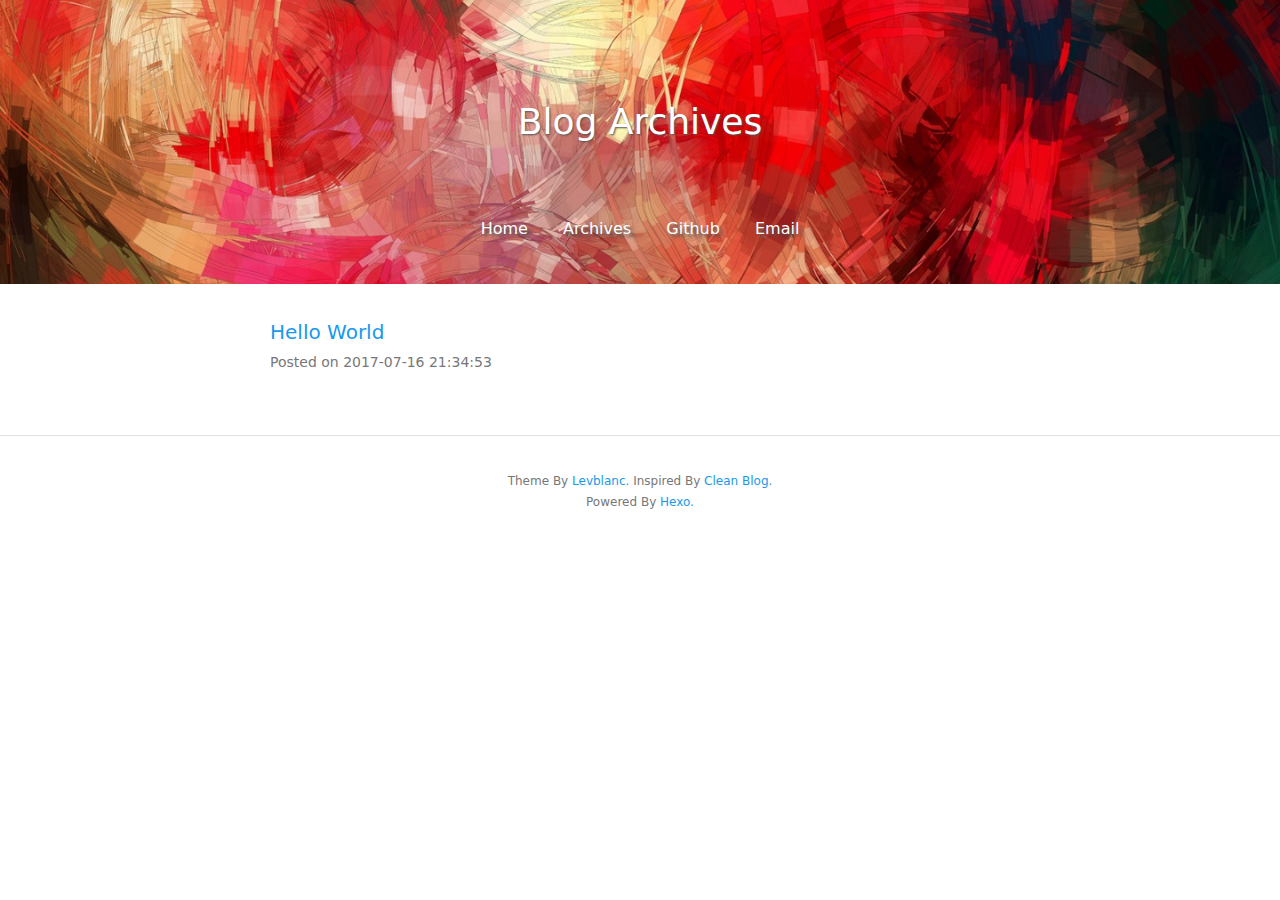
==== archives/index.html @ cdffb64a "Site updated: 2017-07-17 13:26:06" ====
<!DOCTYPE html>
<html>
  <!-- Html Head Tag-->
  <head>
  <meta charset="UTF-8">
  <meta http-equiv="X-UA-Compatible" content="IE=edge">
  <meta name="viewport" content="width=device-width, initial-scale=1">
  <meta name="description" content="">
  <meta name="author" content="Xian Ming">
  <!-- Open Graph Data -->
  <meta property="og:title" content="xmLV"/>
  <meta property="og:description" content="" />
  <meta property="og:site_name" content="xmLV"/>
  <meta property="og:type" content="website" />
  <meta property="og:image" content="http://yoursite.comundefined"/>
  
    <link rel="alternate" href="/atom.xml" title="xmLV" type="application/atom+xml">
  
  
    <link rel="icon" href="/favicon.png">
  

  <!-- Site Title -->
  <title>xmLV</title>

  <!-- Bootstrap CSS -->
  <link rel="stylesheet" href="/css/bootstrap.min.css">
  <!-- Custom CSS -->
  
  <link rel="stylesheet" href="/css/style.light.css">

  <!-- Google Analytics -->
  

</head>

  <body>
    <!-- Archive Header -->
<!-- Page Header -->


<header class="site-header header-background" style="background-image: url(/img/default-banner-dark.jpg)">
  <div class="container">
    <div class="row">
      <div class="col-lg-8 col-lg-offset-2 col-md-10 col-md-offset-1">
        <div class="page-title with-background-image">
          <p class="title">Blog Archives</p>
          <p class="subtitle"></p>
        </div>
        <div class="site-menu with-background-image">
          <ul>
            
              <li>
                <a href="/">
                  
                  Home
                  
                </a>
              </li>
            
              <li>
                <a href="/archives">
                  
                  Archives
                  
                </a>
              </li>
            
              <li>
                <a href="https://github.com/levblanc">
                  
                  Github
                  
                </a>
              </li>
            
              <li>
                <a href="mailto:levblanc@163.com">
                  
                  Email
                  
                </a>
              </li>
            
          </ul>
        </div>
      </div>
    </div>
  </div>
</header>


<!-- Archive List -->
<div class="container">
  <div class="row">
    <div class="col-lg-8 col-lg-offset-2 col-md-10 col-md-offset-1">
      
        <div class="archive-item">
  <a href="/2017/07/16/hello-world/" class="post-title">
    Hello World
  </a>
  <div class="date text-muted">Posted on 2017-07-16 21:34:53</div>
</div>

      

    </div>
  </div>
</div>
<!-- Pagination -->
<div class="container">
  <div class="row">
    <div class="col-lg-10 col-md-10 col-md-offset-1">
      <ul class="pagination">
          
          
      </ul>
    </div>
  </div>
</div>



    <!-- Footer -->
<footer>
  <div class="container">
    <div class="row">
      <div class="col-lg-8 col-lg-offset-2 col-md-10 col-md-offset-1">
        <p class="copyright text-muted">
          Theme By <a target="_blank" href="https://github.com/levblanc">Levblanc.</a>
          Inspired By <a target="_blank" href="https://github.com/klugjo/hexo-theme-clean-blog">Clean Blog.</a>
        <p class="copyright text-muted">
          Powered By <a target="_blank" href="https://hexo.io/">Hexo.</a>
        </p>
      </div>
    </div>
  </div>
</footer>


    <!-- After Footer Scripts -->
<script src="/js/highlight.pack.js"></script>
<script>
  document.addEventListener("DOMContentLoaded", function(event) {
    var codeBlocks = Array.prototype.slice.call(document.getElementsByTagName('pre'))
    codeBlocks.forEach(function(block, index) {
      hljs.highlightBlock(block);
    });
  });
</script>

  </body>
</html>
---- css/style.light.css ----
/* basic colors */
/* theme colors */
/* modify value of $theme-color to get different theme colors */
/* typo.css from https://github.com/sofish/typo.css */

@charset "utf-8";

/* 防止用户自定义背景颜色对网页的影响，添加让用户可以自定义字体 */
html {
  color: #333;
  background: #fff;
  -webkit-text-size-adjust: 100%;
  -ms-text-size-adjust: 100%;
  text-rendering: optimizelegibility;
}

/* 如果你的项目仅支持 IE9+ | Chrome | Firefox 等，推荐在 <html> 中添加 .borderbox 这个 class */
html.borderbox *, html.borderbox *:before, html.borderbox *:after {
  -moz-box-sizing: border-box;
  -webkit-box-sizing: border-box;
  box-sizing: border-box;
}

/* 内外边距通常让各个浏览器样式的表现位置不同 */
body, dl, dt, dd, ul, ol, li, h1, h2, h3, h4, h5, h6, pre, code, form, fieldset, legend, input, textarea, p, blockquote, th, td, hr, button, article, aside, details, figcaption, figure, footer, header, menu, nav, section {
  margin: 0;
  padding: 0;
}

/* 重设 HTML5 标签, IE 需要在 js 中 createElement(TAG) */
article, aside, details, figcaption, figure, footer, header, menu, nav, section {
  display: block;
}

/* HTML5 媒体文件跟 img 保持一致 */
audio, canvas, video {
  display: inline-block;
}

/* 要注意表单元素并不继承父级 font 的问题 */
body, button, input, select, textarea {
  font: 300 1rem/1.8 PingFang SC, Lantinghei SC, Microsoft Yahei, Hiragino Sans GB, Microsoft Sans Serif, WenQuanYi Micro Hei, sans;
}

button::-moz-focus-inner,
input::-moz-focus-inner {
  padding: 0;
  border: 0;
}

/* 去掉各Table cell 的边距并让其边重合 */
table {
  border-collapse: collapse;
  border-spacing: 0;
}

/* 去除默认边框 */
fieldset, img {
  border: 0;
}

/* 块/段落引用 */
blockquote {
  position: relative;
  color: #999;
  font-weight: 400;
  border-left: 1px solid #1abc9c;
  padding-left: 1em;
  margin: 1em 3em 1em 2em;
}

@media only screen and ( max-width: 640px ) {
  blockquote {
    margin: 1em 0;
  }
}

/* Firefox 以外，元素没有下划线，需添加 */
acronym, abbr {
  border-bottom: 1px dotted;
  font-variant: normal;
}

/* 添加鼠标问号，进一步确保应用的语义是正确的（要知道，交互他们也有洁癖，如果你不去掉，那得多花点口舌） */
abbr {
  cursor: help;
}

/* 一致的 del 样式 */
del {
  text-decoration: line-through;
}

address, caption, cite, code, dfn, em, th, var {
  font-style: normal;
  font-weight: 400;
}

/* 去掉列表前的标识, li 会继承，大部分网站通常用列表来很多内容，所以应该当去 */
ul, ol {
  list-style: none;
}

/* 对齐是排版最重要的因素, 别让什么都居中 */
caption, th {
  text-align: left;
}

q:before, q:after {
  content: '';
}

/* 统一上标和下标 */
sub, sup {
  font-size: 75%;
  line-height: 0;
  position: relative;
}

:root sub, :root sup {
  vertical-align: baseline; /* for ie9 and other modern browsers */
}

sup {
  top: -0.5em;
}

sub {
  bottom: -0.25em;
}

/* 让链接在 hover 状态下显示下划线 */
// a {
//   color: #1abc9c;
// }

// a:hover {
//   text-decoration: underline;
// }

// .typo a {
//   border-bottom: 1px solid #1abc9c;
// }

// .typo a:hover {
//   border-bottom-color: #555;
//   color: #555;
//   text-decoration: none;
// }

/* 默认不显示下划线，保持页面简洁 */
ins, a {
  text-decoration: none;
}

/* 专名号：虽然 u 已经重回 html5 Draft，但在所有浏览器中都是可以使用的，
 * 要做到更好，向后兼容的话，添加 class="typo-u" 来显示专名号
 * 关于 <u> 标签：http://www.whatwg.org/specs/web-apps/current-work/multipage/text-level-semantics.html#the-u-element
 * 被放弃的是 4，之前一直搞错 http://www.w3.org/TR/html401/appendix/changes.html#idx-deprecated
 * 一篇关于 <u> 标签的很好文章：http://html5doctor.com/u-element/
 */
u, .typo-u {
  text-decoration: underline;
}

/* 标记，类似于手写的荧光笔的作用 */
mark {
  background: #fffdd1;
  border-bottom: 1px solid #ffedce;
  padding: 2px;
  margin: 0 5px;
}

/* 代码片断 */
pre, code, pre tt {
  font-family: Courier, 'Courier New', monospace;
}

pre {
  background: #f8f8f8;
  border: 1px solid #ddd;
  padding: 1em 1.5em;
  display: block;
  -webkit-overflow-scrolling: touch;
}

/* 一致化 horizontal rule */
hr {
  border: none;
  border-bottom: 1px solid #cfcfcf;
  margin-bottom: 0.8em;
  height: 10px;
}

/* 底部印刷体、版本等标记 */
small, .typo-small,
  /* 图片说明 */
figcaption {
  font-size: 0.9em;
  color: #888;
}

strong, b {
  font-weight: bold;
  color: #000;
}

/* 可拖动文件添加拖动手势 */
[draggable] {
  cursor: move;
}

.clearfix:before, .clearfix:after {
  content: "";
  display: table;
}

.clearfix:after {
  clear: both;
}

.clearfix {
  zoom: 1;
}

/* 强制文本换行 */
.textwrap, .textwrap td, .textwrap th {
  word-wrap: break-word;
  word-break: break-all;
}

.textwrap-table {
  table-layout: fixed;
}

/* 提供 serif 版本的字体设置: iOS 下中文自动 fallback 到 sans-serif */
.serif {
  font-family: Palatino, Optima, Georgia, serif;
}

/* 保证块/段落之间的空白隔行 */
.typo table, .typo p, .typo pre, .typo ul, .typo ol, .typo dl, .typo form, .typo hr,
.typo-p, .typo-pre, .typo-ul, .typo-ol, .typo-dl, .typo-form, .typo-hr, .typo-table, blockquote {
  margin-bottom: 1.2em
}

h1, h2, h3, h4, h5, h6 {
  font-family: PingFang SC, Verdana, Helvetica Neue, Microsoft Yahei, Hiragino Sans GB, Microsoft Sans Serif, WenQuanYi Micro Hei, sans-serif;
  font-weight: 100;
  color: #000;
  line-height: 1.35;
}

/* 标题应该更贴紧内容，并与其他块区分，margin 值要相应做优化 */
.typo h1, .typo h2, .typo h3, .typo h4, .typo h5, .typo h6,
.typo-h1, .typo-h2, .typo-h3, .typo-h4, .typo-h5, .typo-h6 {
  margin-top: 1.2em;
  margin-bottom: 0.6em;
  line-height: 1.35;
}

.typo h1, .typo-h1 {
  font-size: 2em;
}

.typo h2, .typo-h2 {
  font-size: 1.8em;
}

.typo h3, .typo-h3 {
  font-size: 1.6em;
}

.typo h4, .typo-h4 {
  font-size: 1.4em;
}

.typo h5, .typo h6, .typo-h5, .typo-h6 {
  font-size: 1.2em;
}

/* 在文章中，应该还原 ul 和 ol 的样式 */
.typo ul, .typo-ul {
  margin-left: 1.3em;
  list-style: disc;
}

.typo ol, .typo-ol {
  list-style: decimal;
  margin-left: 1.9em;
}

.typo li ul, .typo li ol, .typo-ul ul, .typo-ul ol, .typo-ol ul, .typo-ol ol {
  margin-bottom: 0.8em;
  margin-left: 2em;
}

.typo li ul, .typo-ul ul, .typo-ol ul {
  list-style: circle;
}

/* 同 ul/ol，在文章中应用 table 基本格式 */
// .typo table th,
// .typo table td,
.typo-table th,
.typo-table td,
.typo table caption {
  border: 1px solid #ddd;
  padding: 0.5em 1em;
  color: #666;
}


// .typo table th,
.typo-table th {
  background: #fbfbfb;
}

// .typo table thead th,
.typo-table thead th {
  background: #f1f1f1;
}

.typo table caption {
  border-bottom: none;
}

/* 去除 webkit 中 input 和 textarea 的默认样式  */
.typo-input, .typo-textarea {
  -webkit-appearance: none;
  border-radius: 0;
}

.typo-em, .typo em, legend, caption {
  color: #000;
  font-weight: inherit;
}

/* 着重号，只能在少量（少于100个字符）且全是全角字符的情况下使用 */
.typo-em {
  position: relative;
}

.typo-em:after {
  position: absolute;
  top: 0.65em;
  left: 0;
  width: 100%;
  overflow: hidden;
  white-space: nowrap;
  content: "・・・・・・・・・・・・・・・・・・・・・・・・・・・・・・・・・・・・・・・・・・・・・・・・・・・・・・・・・・・・・・・・・・・・・・・・・・・・・・・・・・・・・・・・・・・・・・・・・・・・";
}

/* Responsive images */
.typo img {
  max-width: 100%;
}

.hljs {
  display: block;
  overflow-x: auto;
  padding: 0.5em;
  background: #23241f;
}
.hljs,
.hljs-tag,
.hljs-subst {
  color: #f8f8f2;
}
.hljs-strong,
.hljs-emphasis {
  color: #a8a8a2;
}
.hljs-bullet,
.hljs-quote,
.hljs-number,
.hljs-regexp,
.hljs-literal,
.hljs-link {
  color: #ae81ff;
}
.hljs-code,
.hljs-title,
.hljs-section,
.hljs-selector-class {
  color: #a6e22e;
}
.hljs-strong {
  font-weight: bold;
}
.hljs-emphasis {
  font-style: italic;
}
.hljs-keyword,
.hljs-selector-tag,
.hljs-name,
.hljs-attr {
  color: #f92672;
}
.hljs-symbol,
.hljs-attribute {
  color: #66d9ef;
}
.hljs-params,
.hljs-class .hljs-title {
  color: #f8f8f2;
}
.hljs-string,
.hljs-type,
.hljs-built_in,
.hljs-builtin-name,
.hljs-selector-id,
.hljs-selector-attr,
.hljs-selector-pseudo,
.hljs-addition,
.hljs-variable,
.hljs-template-variable {
  color: #e6db74;
}
.hljs-comment,
.hljs-deletion,
.hljs-meta {
  color: #75715e;
}
.highlight {
  overflow: auto;
}
.highlight table {
  width: 100%;
  max-width: 100%;
}
.highlight pre {
  font-size: 0.8125rem;
}
.highlight .gutter {
  width: 5%;
  text-align: right;
}
.highlight .gutter pre {
  border-top: 0;
  border-bottom: 0;
  border-left: 0;
}
.highlight .code {
  width: 95%;
}
.highlight .code pre {
  border: 0;
}
code {
  color: #1999ec;
  padding: 0 0.125rem;
  margin: 0 0.125rem;
  border-radius: 0.0625rem;
  background-color: #f0e8df;
}
@media only screen and (max-width: 414px) {
  .highlight pre {
    font-size: 0.75rem;
  }
}
html,
body {
  color: #555;
  background-color: #fff;
  font-size: 100%; /* add PX (or original value) as backup */
  font-size: 100%;
}
a {
  color: #1999ec;
}
a:hover {
  text-decoration: none;
  color: #fff;
  background-color: #1999ec;
  transition: all 0.25s;
  cursor: pointer;
}
strong {
  color: #555;
}
h1,
h2,
h3,
h4,
h5,
h6 {
  color: #555;
}
.site-header {
  padding: 2.5rem 0;
  border-bottom: 1px solid #e1e1e1;
  margin-bottom: 1.875rem;
}
.site-header.header-background {
  border-bottom: 0;
  background-color: #808080;
  background-position: center center;
  background-attachment: scroll;
  -webkit-background-size: cover;
  -moz-background-size: cover;
  background-size: cover;
  -o-background-size: cover;
}
.site-header .page-title {
  color: #1999ec;
  text-align: center;
  text-shadow: 1px 1px 2px #555;
}
.site-header .page-title.with-background-image {
  color: #fff;
  padding: 3.125rem 0;
}
.site-header .page-title .title {
  font-size: 2.25rem;
}
.site-menu {
  text-align: center;
  margin-top: 0.625rem;
  text-shadow: 3px 3px 3px #555;
}
.site-menu ul {
  margin: 0 auto;
  padding: 0;
}
.site-menu ul > li {
  display: inline-block;
  margin-right: 0.625rem;
}
.site-menu ul > li:last-child {
  margin-right: 0;
}
.site-menu ul > li > a {
  padding: 0.1875rem 0.625rem;
  border-radius: 0.125rem;
}
.site-menu.with-background-image a {
  color: #fff;
}
@media only screen and (max-width: 414px) {
  .site-header .page-title.with-background-image {
    padding: 1.875rem 0;
  }
  .site-header .page-title .title {
    font-size: 1.375rem;
  }
  .site-menu {
    font-size: 1rem;
  }
  .site-menu ul li {
    margin-right: 0;
  }
  .site-menu ul li > a {
    padding: 0.1875rem 0.375rem;
  }
}
.post-item-wrapper {
  padding: 2.1875rem 0;
  border-bottom: 1px solid #e1e1e1;
  text-align: center;
  overflow: hidden;
}
.post-item-wrapper:last-child {
  border-bottom: none;
}
.post-item-wrapper .post-title {
  display: inline-block;
  padding: 0 0.625rem;
  margin-bottom: 1.25rem;
  font-size: 1.375rem;
  text-align: center;
  border-radius: 0.125rem;
}
.post-item-wrapper .post-excerpt {
  overflow: hidden;
}
.post-item-wrapper .date-and-category,
.post-item-wrapper .excerpt,
.post-item-wrapper .tags {
  float: left;
}
.post-item-wrapper .date-and-category,
.post-item-wrapper .tags {
  width: 14%;
}
.post-item-wrapper .excerpt {
  width: 64%;
  margin: 0 4%;
  font-size: 0.875rem;
  text-align: justify;
}
.post-item-wrapper .excerpt p {
  margin-bottom: 0;
}
.post-item-wrapper .date-and-category {
  font-size: 0.8125rem;
  text-align: center;
  border: 1px solid #1999ec;
  border-radius: 0.1875rem;
}
.post-item-wrapper .date-and-category .date,
.post-item-wrapper .date-and-category .categories {
  padding: 0.125rem 0;
}
.post-item-wrapper .date-and-category .date {
  color: #1999ec;
}
.post-item-wrapper .date-and-category .categories {
  color: #fff;
  background-color: #1999ec;
}
.post-item-wrapper .date-and-category .categories > a {
  color: #fff;
  background-color: #1999ec;
}
.post-item-wrapper .tags {
  overflow: hidden;
}
.post-item-wrapper .tags .untagged,
.post-item-wrapper .tags .tag {
  display: inline-block;
  font-size: 0.8125rem;
  padding: 0 0.3125rem;
  text-align: center;
  border: 1px solid #1999ec;
  border-radius: 0.1875rem;
}
.post-item-wrapper .tags .untagged {
  color: #1999ec;
}
@media only screen and (max-width: 768px) {
  .post-item-wrapper .date-and-category,
  .post-item-wrapper .tags {
    display: none;
  }
  .post-item-wrapper .excerpt {
    width: 100%;
    padding: 0 5%;
    margin: 0;
    float: none;
  }
  .post-item-wrapper .post-title {
    font-size: 1.125rem;
  }
}
.archive-item {
  margin-bottom: 1.25rem;
}
.archive-item .post-title {
  font-size: 1.25rem;
  padding: 0 0.3125rem;
  border-radius: 0.125rem;
}
.archive-item .date {
  font-size: 0.875rem;
  padding: 0 0.3125rem;
}
@media only screen and (max-width: 414px) {
  .archive-item .post-title {
    font-size: 1rem;
  }
  .archive-item .date {
    font-size: 0.875rem;
  }
}
.post-tags,
.post-info {
  font-size: 0.875rem;
  font-style: italic;
  text-align: center;
}
.post-info {
  margin-bottom: 0.3125rem;
}
.post-info .info {
  padding: 0 0.5rem;
  border-right: 1px dotted #85878a;
}
.post-info .info:last-child {
  border-right: none;
}
.post-info .categories a {
  padding: 0.125rem 0.25rem;
  border-radius: 0.125rem;
}
.post-tags {
  font-style: italic;
}
.post-tags > a {
  display: inline-block;
  padding: 0 0.25rem;
  margin-right: 0.125rem;
  border-radius: 0.125rem;
}
.post-content {
  padding-top: 2.5rem;
  padding-bottom: 2.5rem;
  font-size: 0.9375rem;
}
@media only screen and (max-width: 414px) {
  .post-tags,
  .post-info {
    font-size: 0.75rem;
  }
  .post-tags .info,
  .post-info .info {
    padding: 0 0.3125rem;
  }
  .post-tags .time,
  .post-info .time {
    display: none;
  }
  .post-content {
    font-size: 0.78125rem;
  }
}
footer {
  padding: 2.1875rem 0;
  border-top: 1px solid #e1e1e1;
  font-size: 0.75rem;
  text-align: center;
}
.pagination {
  display: block;
  text-align: center;
  overflow: hidden;
}
.pagination > li {
  display: inline-block;
}
.pagination > li > a {
  color: #1999ec;
  background-color: #fff;
  border: 1px solid #1999ec;
  border-radius: 0.1875rem;
}
.pagination > li > a:hover {
  color: #fff;
  background-color: #1999ec;
  border: 1px solid #1999ec;
}
.pagination > li > a span {
  display: inline-block;
}
@media only screen and (max-width: 414px) {
  .pagination {
    font-size: 0.875rem;
  }
}
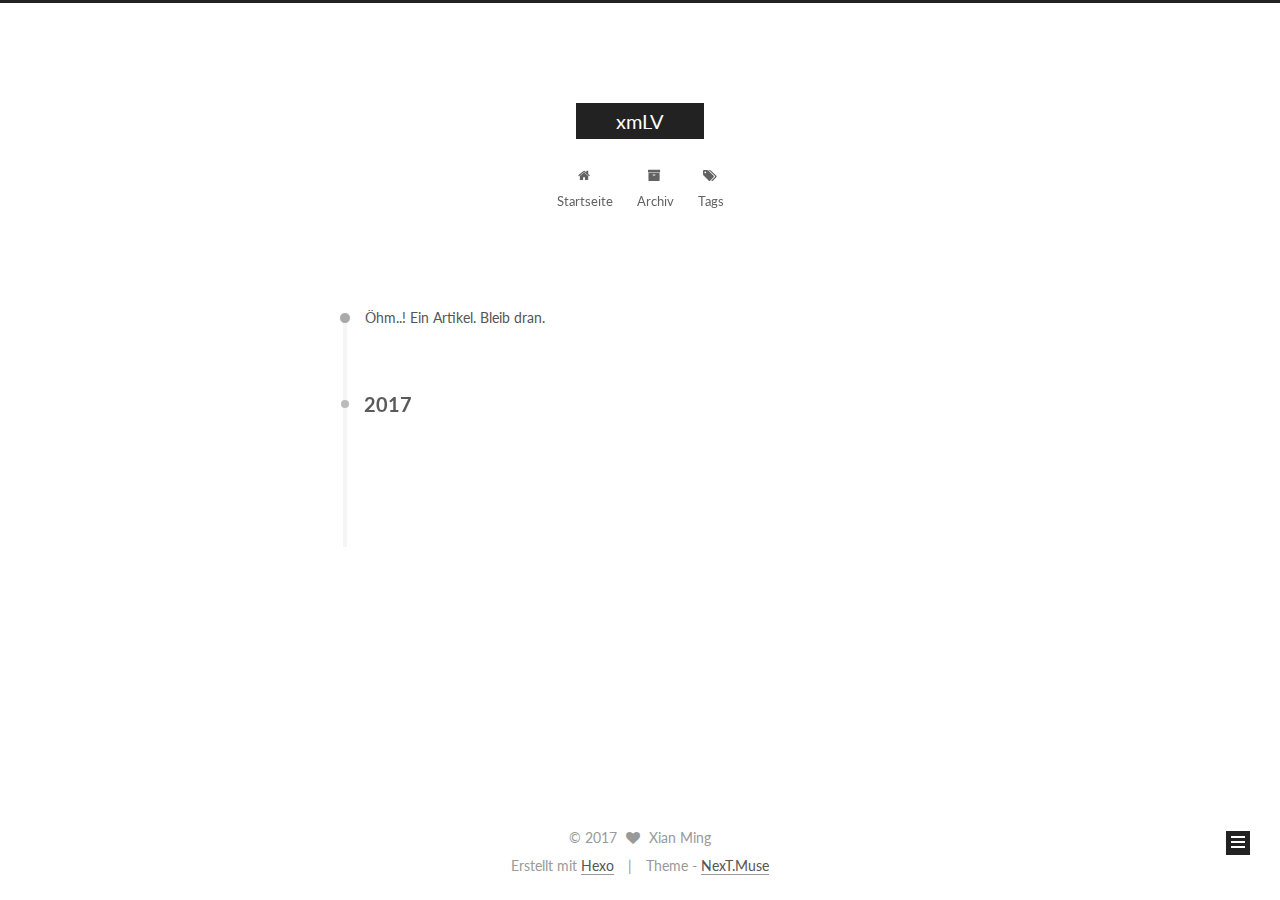
==== commit f92020c6: "Site updated: 2017-07-17 16:42:26" ====
--- a/archives/index.html
+++ b/archives/index.html
@@ -1,154 +1,549 @@
 <!DOCTYPE html>
-<html>
-  <!-- Html Head Tag-->
-  <head>
-  <meta charset="UTF-8">
-  <meta http-equiv="X-UA-Compatible" content="IE=edge">
-  <meta name="viewport" content="width=device-width, initial-scale=1">
-  <meta name="description" content="">
-  <meta name="author" content="Xian Ming">
-  <!-- Open Graph Data -->
-  <meta property="og:title" content="xmLV"/>
-  <meta property="og:description" content="" />
-  <meta property="og:site_name" content="xmLV"/>
-  <meta property="og:type" content="website" />
-  <meta property="og:image" content="http://yoursite.comundefined"/>
-  
-    <link rel="alternate" href="/atom.xml" title="xmLV" type="application/atom+xml">
-  
-  
-    <link rel="icon" href="/favicon.png">
-  
-
-  <!-- Site Title -->
-  <title>xmLV</title>
-
-  <!-- Bootstrap CSS -->
-  <link rel="stylesheet" href="/css/bootstrap.min.css">
-  <!-- Custom CSS -->
-  
-  <link rel="stylesheet" href="/css/style.light.css">
-
-  <!-- Google Analytics -->
-  
+
+
+
+  
+
+
+<html class="theme-next muse use-motion" lang="zh-CN">
+<head>
+  <meta charset="UTF-8"/>
+<meta http-equiv="X-UA-Compatible" content="IE=edge" />
+<meta name="viewport" content="width=device-width, initial-scale=1, maximum-scale=1"/>
+
+
+
+
+
+
+
+
+
+<meta http-equiv="Cache-Control" content="no-transform" />
+<meta http-equiv="Cache-Control" content="no-siteapp" />
+
+
+
+
+
+
+
+
+
+
+
+
+
+
+
+  
+  
+  <link href="/lib/fancybox/source/jquery.fancybox.css?v=2.1.5" rel="stylesheet" type="text/css" />
+
+
+
+
+  
+  
+  
+  
+
+  
+    
+    
+  
+
+  
+
+  
+
+  
+
+  
+
+  
+    
+    
+    <link href="//fonts.googleapis.com/css?family=Lato:300,300italic,400,400italic,700,700italic&subset=latin,latin-ext" rel="stylesheet" type="text/css">
+  
+
+
+
+
+
+
+<link href="/lib/font-awesome/css/font-awesome.min.css?v=4.6.2" rel="stylesheet" type="text/css" />
+
+<link href="/css/main.css?v=5.1.1" rel="stylesheet" type="text/css" />
+
+
+  <meta name="keywords" content="Hexo, NexT" />
+
+
+
+
+
+
+
+
+  <link rel="shortcut icon" type="image/x-icon" href="/favicon.ico?v=5.1.1" />
+
+
+
+
+
+
+<meta property="og:type" content="website">
+<meta property="og:title" content="xmLV">
+<meta property="og:url" content="http://yoursite.com/archives/index.html">
+<meta property="og:site_name" content="xmLV">
+<meta name="twitter:card" content="summary">
+<meta name="twitter:title" content="xmLV">
+
+
+
+<script type="text/javascript" id="hexo.configurations">
+  var NexT = window.NexT || {};
+  var CONFIG = {
+    root: '/',
+    scheme: 'Muse',
+    sidebar: {"position":"left","display":"post","offset":12,"offset_float":0,"b2t":false,"scrollpercent":false,"onmobile":false},
+    fancybox: true,
+    motion: true,
+    duoshuo: {
+      userId: '0',
+      author: 'Author'
+    },
+    algolia: {
+      applicationID: '',
+      apiKey: '',
+      indexName: '',
+      hits: {"per_page":10},
+      labels: {"input_placeholder":"Search for Posts","hits_empty":"We didn't find any results for the search: ${query}","hits_stats":"${hits} results found in ${time} ms"}
+    }
+  };
+</script>
+
+
+
+  <link rel="canonical" href="http://yoursite.com/archives/"/>
+
+
+
+
+
+  <title>Archiv | xmLV</title>
+  
+
+
+
+
+
+
+
+
+
+
+
+
+
 
 </head>
 
-  <body>
-    <!-- Archive Header -->
-<!-- Page Header -->
-
-
-<header class="site-header header-background" style="background-image: url(/img/default-banner-dark.jpg)">
-  <div class="container">
-    <div class="row">
-      <div class="col-lg-8 col-lg-offset-2 col-md-10 col-md-offset-1">
-        <div class="page-title with-background-image">
-          <p class="title">Blog Archives</p>
-          <p class="subtitle"></p>
+<body itemscope itemtype="http://schema.org/WebPage" lang="zh-CN">
+
+  
+  
+    
+  
+
+  <div class="container sidebar-position-left  page-archive  ">
+    <div class="headband"></div>
+
+    <header id="header" class="header" itemscope itemtype="http://schema.org/WPHeader">
+      <div class="header-inner"><div class="site-brand-wrapper">
+  <div class="site-meta ">
+    
+
+    <div class="custom-logo-site-title">
+      <a href="/"  class="brand" rel="start">
+        <span class="logo-line-before"><i></i></span>
+        <span class="site-title">xmLV</span>
+        <span class="logo-line-after"><i></i></span>
+      </a>
+    </div>
+      
+        <p class="site-subtitle"></p>
+      
+  </div>
+
+  <div class="site-nav-toggle">
+    <button>
+      <span class="btn-bar"></span>
+      <span class="btn-bar"></span>
+      <span class="btn-bar"></span>
+    </button>
+  </div>
+</div>
+
+<nav class="site-nav">
+  
+
+  
+    <ul id="menu" class="menu">
+      
+        
+        <li class="menu-item menu-item-home">
+          <a href="/" rel="section">
+            
+              <i class="menu-item-icon fa fa-fw fa-home"></i> <br />
+            
+            Startseite
+          </a>
+        </li>
+      
+        
+        <li class="menu-item menu-item-archives">
+          <a href="/archives/" rel="section">
+            
+              <i class="menu-item-icon fa fa-fw fa-archive"></i> <br />
+            
+            Archiv
+          </a>
+        </li>
+      
+        
+        <li class="menu-item menu-item-tags">
+          <a href="/tags/" rel="section">
+            
+              <i class="menu-item-icon fa fa-fw fa-tags"></i> <br />
+            
+            Tags
+          </a>
+        </li>
+      
+
+      
+    </ul>
+  
+
+  
+</nav>
+
+
+
+ </div>
+    </header>
+
+    <main id="main" class="main">
+      <div class="main-inner">
+        <div class="content-wrap">
+          <div id="content" class="content">
+            
+
+  <section id="posts" class="posts-collapse">
+    <span class="archive-move-on"></span>
+
+    <span class="archive-page-counter">
+      
+      
+      
+        
+      
+      Öhm..! Ein Artikel. Bleib dran.
+    </span>
+
+    
+
+      
+      
+      
+
+      
+        
+        <div class="collection-title">
+          <h2 class="archive-year motion-element" id="archive-year-2017">2017</h2>
         </div>
-        <div class="site-menu with-background-image">
-          <ul>
-            
-              <li>
-                <a href="/">
-                  
-                  Home
-                  
-                </a>
-              </li>
-            
-              <li>
-                <a href="/archives">
-                  
-                  Archives
-                  
-                </a>
-              </li>
-            
-              <li>
-                <a href="https://github.com/levblanc">
-                  
-                  Github
-                  
-                </a>
-              </li>
-            
-              <li>
-                <a href="mailto:levblanc@163.com">
-                  
-                  Email
-                  
-                </a>
-              </li>
-            
-          </ul>
+      
+      
+
+      
+
+  <article class="post post-type-normal" itemscope itemtype="http://schema.org/Article">
+    <header class="post-header">
+
+      <h2 class="post-title">
+        
+            <a class="post-title-link" href="/2017/07/16/hello-world/" itemprop="url">
+              
+                <span itemprop="name">Hello World</span>
+              
+            </a>
+        
+      </h2>
+
+      <div class="post-meta">
+        <time class="post-time" itemprop="dateCreated"
+              datetime="2017-07-16T21:34:53+08:00"
+              content="2017-07-16" >
+          07-16
+        </time>
+      </div>
+
+    </header>
+  </article>
+
+
+
+    
+
+  </section>
+
+  
+
+
+
+          </div>
+          
+
+
+          
+
         </div>
-      </div>
+        
+          
+  
+  <div class="sidebar-toggle">
+    <div class="sidebar-toggle-line-wrap">
+      <span class="sidebar-toggle-line sidebar-toggle-line-first"></span>
+      <span class="sidebar-toggle-line sidebar-toggle-line-middle"></span>
+      <span class="sidebar-toggle-line sidebar-toggle-line-last"></span>
     </div>
   </div>
-</header>
-
-
-<!-- Archive List -->
-<div class="container">
-  <div class="row">
-    <div class="col-lg-8 col-lg-offset-2 col-md-10 col-md-offset-1">
-      
-        <div class="archive-item">
-  <a href="/2017/07/16/hello-world/" class="post-title">
-    Hello World
+
+  <aside id="sidebar" class="sidebar">
+    
+    <div class="sidebar-inner">
+
+      
+
+      
+
+      <section class="site-overview sidebar-panel sidebar-panel-active">
+        <div class="site-author motion-element" itemprop="author" itemscope itemtype="http://schema.org/Person">
+          <img class="site-author-image" itemprop="image"
+               src="/images/avatar.gif"
+               alt="Xian Ming" />
+          <p class="site-author-name" itemprop="name">Xian Ming</p>
+           
+              <p class="site-description motion-element" itemprop="description"></p>
+          
+        </div>
+        <nav class="site-state motion-element">
+
+          
+            <div class="site-state-item site-state-posts">
+              <a href="/archives/">
+                <span class="site-state-item-count">1</span>
+                <span class="site-state-item-name">Artikel</span>
+              </a>
+            </div>
+          
+
+          
+
+          
+
+        </nav>
+
+        
+
+        <div class="links-of-author motion-element">
+          
+        </div>
+
+        
+        
+
+        
+        
+
+        
+
+
+      </section>
+
+      
+
+      
+
+    </div>
+  </aside>
+
+
+        
+      </div>
+    </main>
+
+    <footer id="footer" class="footer">
+      <div class="footer-inner">
+        <div class="copyright" >
+  
+  &copy; 
+  <span itemprop="copyrightYear">2017</span>
+  <span class="with-love">
+    <i class="fa fa-heart"></i>
+  </span>
+  <span class="author" itemprop="copyrightHolder">Xian Ming</span>
+</div>
+
+
+<div class="powered-by">
+  Erstellt mit  <a class="theme-link" href="https://hexo.io">Hexo</a>
+</div>
+
+<div class="theme-info">
+  Theme -
+  <a class="theme-link" href="https://github.com/iissnan/hexo-theme-next">
+    NexT.Muse
   </a>
-  <div class="date text-muted">Posted on 2017-07-16 21:34:53</div>
 </div>
 
-      
-
-    </div>
+
+        
+
+        
+      </div>
+    </footer>
+
+    
+      <div class="back-to-top">
+        <i class="fa fa-arrow-up"></i>
+        
+      </div>
+    
+
   </div>
-</div>
-<!-- Pagination -->
-<div class="container">
-  <div class="row">
-    <div class="col-lg-10 col-md-10 col-md-offset-1">
-      <ul class="pagination">
-          
-          
-      </ul>
-    </div>
-  </div>
-</div>
-
-
-
-    <!-- Footer -->
-<footer>
-  <div class="container">
-    <div class="row">
-      <div class="col-lg-8 col-lg-offset-2 col-md-10 col-md-offset-1">
-        <p class="copyright text-muted">
-          Theme By <a target="_blank" href="https://github.com/levblanc">Levblanc.</a>
-          Inspired By <a target="_blank" href="https://github.com/klugjo/hexo-theme-clean-blog">Clean Blog.</a>
-        <p class="copyright text-muted">
-          Powered By <a target="_blank" href="https://hexo.io/">Hexo.</a>
-        </p>
-      </div>
-    </div>
-  </div>
-</footer>
-
-
-    <!-- After Footer Scripts -->
-<script src="/js/highlight.pack.js"></script>
-<script>
-  document.addEventListener("DOMContentLoaded", function(event) {
-    var codeBlocks = Array.prototype.slice.call(document.getElementsByTagName('pre'))
-    codeBlocks.forEach(function(block, index) {
-      hljs.highlightBlock(block);
-    });
-  });
+
+  
+
+<script type="text/javascript">
+  if (Object.prototype.toString.call(window.Promise) !== '[object Function]') {
+    window.Promise = null;
+  }
 </script>
 
-  </body>
+
+
+
+
+
+
+
+
+  
+
+
+
+
+
+
+
+
+
+
+
+
+  
+  <script type="text/javascript" src="/lib/jquery/index.js?v=2.1.3"></script>
+
+  
+  <script type="text/javascript" src="/lib/fastclick/lib/fastclick.min.js?v=1.0.6"></script>
+
+  
+  <script type="text/javascript" src="/lib/jquery_lazyload/jquery.lazyload.js?v=1.9.7"></script>
+
+  
+  <script type="text/javascript" src="/lib/velocity/velocity.min.js?v=1.2.1"></script>
+
+  
+  <script type="text/javascript" src="/lib/velocity/velocity.ui.min.js?v=1.2.1"></script>
+
+  
+  <script type="text/javascript" src="/lib/fancybox/source/jquery.fancybox.pack.js?v=2.1.5"></script>
+
+
+  
+
+
+  <script type="text/javascript" src="/js/src/utils.js?v=5.1.1"></script>
+
+  <script type="text/javascript" src="/js/src/motion.js?v=5.1.1"></script>
+
+
+
+  
+  
+
+  
+  
+    <script type="text/javascript" id="motion.page.archive">
+      $('.archive-year').velocity('transition.slideLeftIn');
+    </script>
+  
+
+
+  
+
+
+  <script type="text/javascript" src="/js/src/bootstrap.js?v=5.1.1"></script>
+
+
+
+  
+
+
+  
+
+
+
+
+	
+
+
+
+
+
+  
+
+
+
+
+
+  
+
+
+
+
+
+
+  
+
+
+
+
+
+  
+
+  
+
+  
+
+  
+
+  
+
+  
+
+</body>
 </html>
-
--- a/css/main.css
+++ b/css/main.css
@@ -0,0 +1,2518 @@
+/* normalize.css v3.0.2 | MIT License | git.io/normalize */
+html {
+  font-family: sans-serif; /* 1 */
+  -ms-text-size-adjust: 100%; /* 2 */
+  -webkit-text-size-adjust: 100%; /* 2 */
+}
+body {
+  margin: 0;
+}
+article,
+aside,
+details,
+figcaption,
+figure,
+footer,
+header,
+hgroup,
+main,
+menu,
+nav,
+section,
+summary {
+  display: block;
+}
+audio,
+canvas,
+progress,
+video {
+  display: inline-block; /* 1 */
+  vertical-align: baseline; /* 2 */
+}
+audio:not([controls]) {
+  display: none;
+  height: 0;
+}
+[hidden],
+template {
+  display: none;
+}
+a {
+  background-color: transparent;
+}
+a:active,
+a:hover {
+  outline: 0;
+}
+abbr[title] {
+  border-bottom: 1px dotted;
+}
+b,
+strong {
+  font-weight: bold;
+}
+dfn {
+  font-style: italic;
+}
+h1 {
+  font-size: 2em;
+  margin: 0.67em 0;
+}
+mark {
+  background: #ff0;
+  color: #000;
+}
+small {
+  font-size: 80%;
+}
+sub,
+sup {
+  font-size: 75%;
+  line-height: 0;
+  position: relative;
+  vertical-align: baseline;
+}
+sup {
+  top: -0.5em;
+}
+sub {
+  bottom: -0.25em;
+}
+img {
+  border: 0;
+}
+svg:not(:root) {
+  overflow: hidden;
+}
+figure {
+  margin: 1em 40px;
+}
+hr {
+  -moz-box-sizing: content-box;
+  box-sizing: content-box;
+  height: 0;
+}
+pre {
+  overflow: auto;
+}
+code,
+kbd,
+pre,
+samp {
+  font-family: monospace, monospace;
+  font-size: 1em;
+}
+button,
+input,
+optgroup,
+select,
+textarea {
+  color: inherit; /* 1 */
+  font: inherit; /* 2 */
+  margin: 0; /* 3 */
+}
+button {
+  overflow: visible;
+}
+button,
+select {
+  text-transform: none;
+}
+button,
+html input[type="button"],
+input[type="reset"],
+input[type="submit"] {
+  -webkit-appearance: button; /* 2 */
+  cursor: pointer; /* 3 */
+}
+button[disabled],
+html input[disabled] {
+  cursor: default;
+}
+button::-moz-focus-inner,
+input::-moz-focus-inner {
+  border: 0;
+  padding: 0;
+}
+input {
+  line-height: normal;
+}
+input[type="checkbox"],
+input[type="radio"] {
+  box-sizing: border-box; /* 1 */
+  padding: 0; /* 2 */
+}
+input[type="number"]::-webkit-inner-spin-button,
+input[type="number"]::-webkit-outer-spin-button {
+  height: auto;
+}
+input[type="search"] {
+  -webkit-appearance: textfield; /* 1 */
+  -moz-box-sizing: content-box;
+  -webkit-box-sizing: content-box; /* 2 */
+  box-sizing: content-box;
+}
+input[type="search"]::-webkit-search-cancel-button,
+input[type="search"]::-webkit-search-decoration {
+  -webkit-appearance: none;
+}
+fieldset {
+  border: 1px solid #c0c0c0;
+  margin: 0 2px;
+  padding: 0.35em 0.625em 0.75em;
+}
+legend {
+  border: 0; /* 1 */
+  padding: 0; /* 2 */
+}
+textarea {
+  overflow: auto;
+}
+optgroup {
+  font-weight: bold;
+}
+table {
+  border-collapse: collapse;
+  border-spacing: 0;
+}
+td,
+th {
+  padding: 0;
+}
+::selection {
+  background: #262a30;
+  color: #fff;
+}
+body {
+  position: relative;
+  font-family: 'Lato', "PingFang SC", "Microsoft YaHei", sans-serif;
+  font-size: 14px;
+  line-height: 2;
+  color: #555;
+  background: #fff;
+}
+@media (max-width: 767px) {
+  body {
+    padding-right: 0 !important;
+  }
+}
+@media (min-width: 768px) and (max-width: 991px) {
+  body {
+    padding-right: 0 !important;
+  }
+}
+@media (min-width: 1600px) {
+  body {
+    font-size: 16px;
+  }
+}
+h1,
+h2,
+h3,
+h4,
+h5,
+h6 {
+  margin: 0;
+  padding: 0;
+  font-weight: bold;
+  line-height: 1.5;
+  font-family: 'Lato', "PingFang SC", "Microsoft YaHei", sans-serif;
+}
+h2,
+h3,
+h4,
+h5,
+h6 {
+  margin: 20px 0 15px;
+}
+h1 {
+  font-size: 22px;
+}
+@media (max-width: 767px) {
+  h1 {
+    font-size: 18px;
+  }
+}
+h2 {
+  font-size: 20px;
+}
+@media (max-width: 767px) {
+  h2 {
+    font-size: 16px;
+  }
+}
+h3 {
+  font-size: 18px;
+}
+@media (max-width: 767px) {
+  h3 {
+    font-size: 14px;
+  }
+}
+h4 {
+  font-size: 16px;
+}
+@media (max-width: 767px) {
+  h4 {
+    font-size: 12px;
+  }
+}
+h5 {
+  font-size: 14px;
+}
+@media (max-width: 767px) {
+  h5 {
+    font-size: 10px;
+  }
+}
+h6 {
+  font-size: 12px;
+}
+@media (max-width: 767px) {
+  h6 {
+    font-size: 8px;
+  }
+}
+p {
+  margin: 0 0 25px 0;
+}
+a {
+  color: #555;
+  text-decoration: none;
+  border-bottom: 1px solid #999;
+  word-wrap: break-word;
+}
+a:hover {
+  color: #222;
+  border-bottom-color: #222;
+}
+blockquote {
+  margin: 0;
+  padding: 0;
+}
+img {
+  display: block;
+  margin: auto;
+  max-width: 100%;
+  height: auto;
+}
+hr {
+  margin: 40px 0;
+  height: 3px;
+  border: none;
+  background-color: #ddd;
+  background-image: repeating-linear-gradient(-45deg, #fff, #fff 4px, transparent 4px, transparent 8px);
+}
+blockquote {
+  padding: 0 15px;
+  color: #666;
+  border-left: 4px solid #ddd;
+}
+blockquote cite::before {
+  content: "-";
+  padding: 0 5px;
+}
+dt {
+  font-weight: 700;
+}
+dd {
+  margin: 0;
+  padding: 0;
+}
+.text-left {
+  text-align: left;
+}
+.text-center {
+  text-align: center;
+}
+.text-right {
+  text-align: right;
+}
+.text-justify {
+  text-align: justify;
+}
+.text-nowrap {
+  white-space: nowrap;
+}
+.text-lowercase {
+  text-transform: lowercase;
+}
+.text-uppercase {
+  text-transform: uppercase;
+}
+.text-capitalize {
+  text-transform: capitalize;
+}
+.center-block {
+  display: block;
+  margin-left: auto;
+  margin-right: auto;
+}
+.clearfix:before,
+.clearfix:after {
+  content: " ";
+  display: table;
+}
+.clearfix:after {
+  clear: both;
+}
+.pullquote {
+  width: 45%;
+}
+.pullquote.left {
+  float: left;
+  margin-left: 5px;
+  margin-right: 10px;
+}
+.pullquote.right {
+  float: right;
+  margin-left: 10px;
+  margin-right: 5px;
+}
+.affix.affix.affix {
+  position: fixed;
+}
+.translation {
+  margin-top: -20px;
+  font-size: 14px;
+  color: #999;
+}
+.scrollbar-measure {
+  width: 100px;
+  height: 100px;
+  overflow: scroll;
+  position: absolute;
+  top: -9999px;
+}
+.use-motion .motion-element {
+  opacity: 0;
+}
+table {
+  margin: 20px 0;
+  width: 100%;
+  border-collapse: collapse;
+  border-spacing: 0;
+  border: 1px solid #ddd;
+  font-size: 14px;
+  table-layout: fixed;
+  word-wrap: break-all;
+}
+table>tbody>tr:nth-of-type(odd) {
+  background-color: #f9f9f9;
+}
+table>tbody>tr:hover {
+  background-color: #f5f5f5;
+}
+caption,
+th,
+td {
+  padding: 8px;
+  text-align: left;
+  vertical-align: middle;
+  font-weight: normal;
+}
+th,
+td {
+  border-bottom: 3px solid #ddd;
+  border-right: 1px solid #eee;
+}
+th {
+  padding-bottom: 10px;
+  font-weight: 700;
+}
+td {
+  border-bottom-width: 1px;
+}
+html,
+body {
+  height: 100%;
+}
+.container {
+  position: relative;
+  min-height: 100%;
+}
+.header-inner {
+  margin: 0 auto;
+  padding: 100px 0 70px;
+  width: 700px;
+}
+@media (min-width: 1600px) {
+  .container .header-inner {
+    width: 900px;
+  }
+}
+.main {
+  padding-bottom: 150px;
+}
+.main-inner {
+  margin: 0 auto;
+  width: 700px;
+}
+@media (min-width: 1600px) {
+  .container .main-inner {
+    width: 900px;
+  }
+}
+.footer {
+  position: absolute;
+  left: 0;
+  bottom: 0;
+  width: 100%;
+  min-height: 50px;
+}
+.footer-inner {
+  box-sizing: border-box;
+  margin: 20px auto;
+  width: 700px;
+}
+@media (min-width: 1600px) {
+  .container .footer-inner {
+    width: 900px;
+  }
+}
+pre,
+.highlight {
+  overflow: auto;
+  margin: 20px 0;
+  padding: 0;
+  font-size: 13px;
+  color: #4d4d4c;
+  background: #f7f7f7;
+  line-height: 1.6;
+}
+pre,
+code {
+  font-family: consolas, Menlo, "PingFang SC", "Microsoft YaHei", monospace;
+}
+code {
+  padding: 2px 4px;
+  word-wrap: break-word;
+  color: #555;
+  background: #eee;
+  border-radius: 3px;
+  font-size: 13px;
+}
+pre code {
+  padding: 0;
+  color: #4d4d4c;
+  background: none;
+  text-shadow: none;
+}
+.highlight {
+  border-radius: 1px;
+}
+.highlight pre {
+  border: none;
+  margin: 0;
+  padding: 10px 0;
+}
+.highlight table {
+  margin: 0;
+  width: auto;
+  border: none;
+}
+.highlight td {
+  border: none;
+  padding: 0;
+}
+.highlight figcaption {
+  font-size: 1em;
+  color: #4d4d4c;
+  line-height: 1em;
+  margin-bottom: 1em;
+}
+.highlight figcaption:before,
+.highlight figcaption:after {
+  content: " ";
+  display: table;
+}
+.highlight figcaption:after {
+  clear: both;
+}
+.highlight figcaption a {
+  float: right;
+  color: #4d4d4c;
+}
+.highlight figcaption a:hover {
+  border-bottom-color: #4d4d4c;
+}
+.highlight .gutter pre {
+  padding-left: 10px;
+  padding-right: 10px;
+  color: #869194;
+  text-align: right;
+  background-color: #eff2f3;
+}
+.highlight .code pre {
+  width: 100%;
+  padding-left: 10px;
+  padding-right: 10px;
+  background-color: #f7f7f7;
+}
+.highlight .line {
+  height: 20px;
+}
+.gutter {
+  -webkit-user-select: none;
+  -moz-user-select: none;
+  -ms-user-select: none;
+  user-select: none;
+}
+.gist table {
+  width: auto;
+}
+.gist table td {
+  border: none;
+}
+pre .deletion {
+  background: #fdd;
+}
+pre .addition {
+  background: #dfd;
+}
+pre .meta {
+  color: #8959a8;
+}
+pre .comment {
+  color: #8e908c;
+}
+pre .variable,
+pre .attribute,
+pre .tag,
+pre .regexp,
+pre .ruby .constant,
+pre .xml .tag .title,
+pre .xml .pi,
+pre .xml .doctype,
+pre .html .doctype,
+pre .css .id,
+pre .css .class,
+pre .css .pseudo {
+  color: #c82829;
+}
+pre .number,
+pre .preprocessor,
+pre .built_in,
+pre .literal,
+pre .params,
+pre .constant,
+pre .command {
+  color: #f5871f;
+}
+pre .ruby .class .title,
+pre .css .rules .attribute,
+pre .string,
+pre .value,
+pre .inheritance,
+pre .header,
+pre .ruby .symbol,
+pre .xml .cdata,
+pre .special,
+pre .number,
+pre .formula {
+  color: #718c00;
+}
+pre .title,
+pre .css .hexcolor {
+  color: #3e999f;
+}
+pre .function,
+pre .python .decorator,
+pre .python .title,
+pre .ruby .function .title,
+pre .ruby .title .keyword,
+pre .perl .sub,
+pre .javascript .title,
+pre .coffeescript .title {
+  color: #4271ae;
+}
+pre .keyword,
+pre .javascript .function {
+  color: #8959a8;
+}
+.full-image.full-image.full-image {
+  border: none;
+  max-width: 100%;
+  width: auto;
+  margin: 20px auto;
+}
+@media (min-width: 992px) {
+  .full-image.full-image.full-image {
+    max-width: none;
+    width: 110%;
+    margin: 25px -5%;
+  }
+}
+.blockquote-center,
+.page-home .post-type-quote blockquote,
+.page-post-detail .post-type-quote blockquote {
+  position: relative;
+  margin: 40px 0;
+  padding: 0;
+  border-left: none;
+  text-align: center;
+}
+.blockquote-center::before,
+.page-home .post-type-quote blockquote::before,
+.page-post-detail .post-type-quote blockquote::before,
+.blockquote-center::after,
+.page-home .post-type-quote blockquote::after,
+.page-post-detail .post-type-quote blockquote::after {
+  position: absolute;
+  content: ' ';
+  display: block;
+  width: 100%;
+  height: 24px;
+  opacity: 0.2;
+  background-repeat: no-repeat;
+  background-position: 0 -6px;
+  background-size: 22px 22px;
+}
+.blockquote-center::before,
+.page-home .post-type-quote blockquote::before,
+.page-post-detail .post-type-quote blockquote::before {
+  top: -20px;
+  background-image: url("../images/quote-l.svg");
+  border-top: 1px solid #ccc;
+}
+.blockquote-center::after,
+.page-home .post-type-quote blockquote::after,
+.page-post-detail .post-type-quote blockquote::after {
+  bottom: -20px;
+  background-image: url("../images/quote-r.svg");
+  border-bottom: 1px solid #ccc;
+  background-position: 100% 8px;
+}
+.blockquote-center p,
+.page-home .post-type-quote blockquote p,
+.page-post-detail .post-type-quote blockquote p,
+.blockquote-center div,
+.page-home .post-type-quote blockquote div,
+.page-post-detail .post-type-quote blockquote div {
+  text-align: center;
+}
+.post .post-body .group-picture img {
+  box-sizing: border-box;
+  padding: 0 3px;
+  border: none;
+}
+.post .group-picture-row {
+  overflow: hidden;
+  margin-top: 6px;
+}
+.post .group-picture-row:first-child {
+  margin-top: 0;
+}
+.post .group-picture-column {
+  float: left;
+}
+.page-post-detail .post-body .group-picture-column {
+  float: none;
+  margin-top: 10px;
+  width: auto !important;
+}
+.page-post-detail .post-body .group-picture-column img {
+  margin: 0 auto;
+}
+.page-archive .group-picture-container {
+  overflow: hidden;
+}
+.page-archive .group-picture-row {
+  float: left;
+}
+.page-archive .group-picture-row:first-child {
+  margin-top: 6px;
+}
+.page-archive .group-picture-column {
+  max-width: 150px;
+  max-height: 150px;
+}
+.note {
+  padding: 20px;
+  margin: 20px 0;
+  border: 1px solid #eee;
+  border-left-width: 5px;
+  border-radius: 3px;
+}
+.note h2,
+.note h3,
+.note h4,
+.note h5,
+.note h6 {
+  margin-top: 0;
+  margin-bottom: 5px;
+  padding-top: 0 !important;
+}
+.note p:last-child {
+  margin-bottom: 0;
+}
+.note code {
+  border-radius: 3px;
+}
+.note+.note {
+  margin-top: -5px;
+}
+.default {
+  border-left-color: #777;
+}
+.default h2,
+.default h3,
+.default h4,
+.default h5,
+.default h6 {
+  color: #777;
+}
+.primary {
+  border-left-color: #428bca;
+}
+.primary h2,
+.primary h3,
+.primary h4,
+.primary h5,
+.primary h6 {
+  color: #428bca;
+}
+.success {
+  border-left-color: #5cb85c;
+}
+.success h2,
+.success h3,
+.success h4,
+.success h5,
+.success h6 {
+  color: #5cb85c;
+}
+.danger {
+  border-left-color: #d9534f;
+}
+.danger h2,
+.danger h3,
+.danger h4,
+.danger h5,
+.danger h6 {
+  color: #d9534f;
+}
+.warning {
+  border-left-color: #f0ad4e;
+}
+.warning h2,
+.warning h3,
+.warning h4,
+.warning h5,
+.warning h6 {
+  color: #f0ad4e;
+}
+.info {
+  border-left-color: #5bc0de;
+}
+.info h2,
+.info h3,
+.info h4,
+.info h5,
+.info h6 {
+  color: #5bc0de;
+}
+.btn {
+  display: inline-block;
+  padding: 0 20px;
+  font-size: 14px;
+  color: #fff;
+  background: #222;
+  border: 2px solid #222;
+  text-decoration: none;
+  border-radius: 0;
+  transition-property: background-color;
+  transition-duration: 0.2s;
+  transition-timing-function: ease-in-out;
+  transition-delay: 0s;
+}
+.btn:hover,
+.post-button .btn:hover {
+  border-color: #222;
+  color: #222;
+  background: #fff;
+}
+.btn-bar {
+  display: block;
+  width: 22px;
+  height: 2px;
+  background: #555;
+  border-radius: 1px;
+}
+.btn-bar+.btn-bar {
+  margin-top: 4px;
+}
+.pagination {
+  margin: 120px 0 40px;
+  text-align: center;
+  border-top: 1px solid #eee;
+}
+.page-number-basic,
+.pagination .prev,
+.pagination .next,
+.pagination .page-number,
+.pagination .space {
+  display: inline-block;
+  position: relative;
+  top: -1px;
+  margin: 0 10px;
+  padding: 0 10px;
+  line-height: 30px;
+}
+@media (max-width: 767px) {
+  .page-number-basic,
+  .pagination .prev,
+  .pagination .next,
+  .pagination .page-number,
+  .pagination .space {
+    margin: 0 5px;
+  }
+}
+.pagination .prev,
+.pagination .next,
+.pagination .page-number {
+  border-bottom: 0;
+  border-top: 1px solid #eee;
+  transition-property: border-color;
+  transition-duration: 0.2s;
+  transition-timing-function: ease-in-out;
+  transition-delay: 0s;
+}
+.pagination .prev:hover,
+.pagination .next:hover,
+.pagination .page-number:hover {
+  border-top-color: #222;
+}
+.pagination .space {
+  padding: 0;
+  margin: 0;
+}
+.pagination .prev {
+  margin-left: 0;
+}
+.pagination .next {
+  margin-right: 0;
+}
+.pagination .page-number.current {
+  color: #fff;
+  background: #ccc;
+  border-top-color: #ccc;
+}
+@media (max-width: 767px) {
+  .pagination {
+    border-top: none;
+  }
+  .pagination .prev,
+  .pagination .next,
+  .pagination .page-number {
+    margin-bottom: 10px;
+    border-top: 0;
+    border-bottom: 1px solid #eee;
+  }
+  .pagination .prev:hover,
+  .pagination .next:hover,
+  .pagination .page-number:hover {
+    border-bottom-color: #222;
+  }
+}
+.comments {
+  margin: 60px 20px 0;
+}
+.tag-cloud {
+  text-align: center;
+}
+.tag-cloud a {
+  display: inline-block;
+  margin: 10px;
+}
+.back-to-top {
+  box-sizing: border-box;
+  position: fixed;
+  bottom: -100px;
+  right: 30px;
+  z-index: 1050;
+  padding: 0 6px;
+  width: 24px;
+  background: #222;
+  font-size: 12px;
+  opacity: 1;
+  color: #fff;
+  cursor: pointer;
+  text-align: center;
+  -webkit-transform: translateZ(0);
+  transition-property: bottom;
+  transition-duration: 0.2s;
+  transition-timing-function: ease-in-out;
+  transition-delay: 0s;
+}
+@media (min-width: 768px) and (max-width: 991px) {
+  .back-to-top {
+    display: none !important;
+  }
+}
+@media (max-width: 767px) {
+  .back-to-top {
+    display: none !important;
+  }
+}
+.back-to-top.back-to-top-on {
+  bottom: 19px;
+}
+.header {
+  background: transparent;
+}
+.header-inner {
+  position: relative;
+}
+.headband {
+  height: 3px;
+  background: #222;
+}
+.site-meta {
+  margin: 0;
+  text-align: center;
+}
+@media (max-width: 767px) {
+  .site-meta {
+    text-align: center;
+  }
+}
+.brand {
+  position: relative;
+  display: inline-block;
+  padding: 0 40px;
+  color: #fff;
+  background: #222;
+  border-bottom: none;
+}
+.brand:hover {
+  color: #fff;
+}
+.logo {
+  display: inline-block;
+  margin-right: 5px;
+  line-height: 36px;
+  vertical-align: top;
+}
+.site-title {
+  display: inline-block;
+  vertical-align: top;
+  line-height: 36px;
+  font-size: 20px;
+  font-weight: normal;
+  font-family: 'Lato', "PingFang SC", "Microsoft YaHei", sans-serif;
+}
+.site-subtitle {
+  margin-top: 10px;
+  font-size: 13px;
+  color: #999;
+}
+.use-motion .brand {
+  opacity: 0;
+}
+.use-motion .logo,
+.use-motion .site-title,
+.use-motion .site-subtitle {
+  opacity: 0;
+  position: relative;
+  top: -10px;
+}
+.site-nav-toggle {
+  display: none;
+  position: absolute;
+  top: 10px;
+  left: 10px;
+}
+@media (max-width: 767px) {
+  .site-nav-toggle {
+    display: block;
+  }
+}
+.site-nav-toggle button {
+  margin-top: 2px;
+  padding: 9px 10px;
+  background: transparent;
+  border: none;
+}
+@media (max-width: 767px) {
+  .site-nav {
+    display: none;
+    margin: 0 -10px;
+    padding: 0 10px;
+    clear: both;
+    border-top: 1px solid #ddd;
+  }
+}
+@media (min-width: 768px) and (max-width: 991px) {
+  .site-nav {
+    display: block !important;
+  }
+}
+@media (min-width: 992px) {
+  .site-nav {
+    display: block !important;
+  }
+}
+.menu {
+  margin-top: 20px;
+  padding-left: 0;
+  text-align: center;
+}
+.menu .menu-item {
+  display: inline-block;
+  margin: 0 10px;
+  list-style: none;
+}
+@media screen and (max-width: 767px) {
+  .menu .menu-item {
+    margin-top: 10px;
+  }
+}
+.menu .menu-item a {
+  display: block;
+  font-size: 13px;
+  line-height: inherit;
+  border-bottom: 1px solid transparent;
+  transition-property: border-color;
+  transition-duration: 0.2s;
+  transition-timing-function: ease-in-out;
+  transition-delay: 0s;
+}
+.menu .menu-item a:hover {
+  border-bottom-color: #222;
+}
+.menu .menu-item .fa {
+  margin-right: 5px;
+}
+.use-motion .menu-item {
+  opacity: 0;
+}
+.post-body {
+  font-family: 'Lato', "PingFang SC", "Microsoft YaHei", sans-serif;
+}
+@media (max-width: 767px) {
+  .post-body {
+    word-break: break-word;
+  }
+}
+.post-body .fancybox img {
+  display: block !important;
+  margin: 0 auto;
+  cursor: pointer;
+  cursor: zoom-in;
+  cursor: -webkit-zoom-in;
+}
+.post-body .image-caption,
+.post-body .figure .caption {
+  margin: 10px auto 15px;
+  text-align: center;
+  font-size: 14px;
+  color: #999;
+  font-weight: bold;
+  line-height: 1;
+}
+.post-sticky-flag {
+  display: inline-block;
+  font-size: 16px;
+  -ms-transform: rotate(30deg);
+  -webkit-transform: rotate(30deg);
+  -moz-transform: rotate(30deg);
+  -ms-transform: rotate(30deg);
+  -o-transform: rotate(30deg);
+  transform: rotate(30deg);
+}
+.posts-expand {
+  padding-top: 40px;
+}
+@media (max-width: 767px) {
+  .posts-expand {
+    margin: 0 20px;
+  }
+  .post-body pre {
+    padding: 10px;
+  }
+  .post-body pre .gutter pre {
+    padding-right: 10px;
+  }
+  .post-body .highlight {
+    margin-left: 0px;
+    margin-right: 0px;
+    padding: 0;
+  }
+  .post-body .highlight .gutter pre {
+    padding-right: 10px;
+  }
+}
+@media (min-width: 992px) {
+  .posts-expand .post-body {
+    text-align: justify;
+  }
+}
+.posts-expand .post-body h2,
+.posts-expand .post-body h3,
+.posts-expand .post-body h4,
+.posts-expand .post-body h5,
+.posts-expand .post-body h6 {
+  padding-top: 10px;
+}
+.posts-expand .post-body h2 .header-anchor,
+.posts-expand .post-body h3 .header-anchor,
+.posts-expand .post-body h4 .header-anchor,
+.posts-expand .post-body h5 .header-anchor,
+.posts-expand .post-body h6 .header-anchor {
+  float: right;
+  margin-left: 10px;
+  color: #ccc;
+  border-bottom-style: none;
+  visibility: hidden;
+}
+.posts-expand .post-body h2 .header-anchor:hover,
+.posts-expand .post-body h3 .header-anchor:hover,
+.posts-expand .post-body h4 .header-anchor:hover,
+.posts-expand .post-body h5 .header-anchor:hover,
+.posts-expand .post-body h6 .header-anchor:hover {
+  color: inherit;
+}
+.posts-expand .post-body h2:hover .header-anchor,
+.posts-expand .post-body h3:hover .header-anchor,
+.posts-expand .post-body h4:hover .header-anchor,
+.posts-expand .post-body h5:hover .header-anchor,
+.posts-expand .post-body h6:hover .header-anchor {
+  visibility: visible;
+}
+.posts-expand .post-body ul li {
+  list-style: circle;
+}
+.posts-expand .post-body img {
+  box-sizing: border-box;
+  margin: auto;
+  padding: 3px;
+  border: 1px solid #ddd;
+}
+.posts-expand .fancybox img {
+  margin: 0 auto;
+}
+@media (max-width: 767px) {
+  .posts-collapse {
+    margin: 0 20px;
+  }
+  .posts-collapse .post-title,
+  .posts-collapse .post-meta {
+    display: block;
+    width: auto;
+    text-align: left;
+  }
+}
+.posts-collapse {
+  position: relative;
+  z-index: 1010;
+  margin-left: 55px;
+}
+.posts-collapse::after {
+  content: " ";
+  position: absolute;
+  top: 20px;
+  left: 0;
+  margin-left: -2px;
+  width: 4px;
+  height: 100%;
+  background: #f5f5f5;
+  z-index: -1;
+}
+@media (max-width: 767px) {
+  .posts-collapse {
+    margin: 0 20px;
+  }
+}
+.posts-collapse .collection-title {
+  position: relative;
+  margin: 60px 0;
+}
+.posts-collapse .collection-title h1,
+.posts-collapse .collection-title h2 {
+  margin-left: 20px;
+}
+.posts-collapse .collection-title small {
+  color: #bbb;
+  margin-left: 5px;
+}
+.posts-collapse .collection-title::before {
+  content: " ";
+  position: absolute;
+  left: 0;
+  top: 50%;
+  margin-left: -4px;
+  margin-top: -4px;
+  width: 8px;
+  height: 8px;
+  background: #bbb;
+  border-radius: 50%;
+}
+.posts-collapse .post {
+  margin: 30px 0;
+}
+.posts-collapse .post-header {
+  position: relative;
+  transition-duration: 0.2s;
+  transition-timing-function: ease-in-out;
+  transition-delay: 0s;
+  transition-property: border;
+  border-bottom: 1px dashed #ccc;
+}
+.posts-collapse .post-header::before {
+  content: " ";
+  position: absolute;
+  left: 0;
+  top: 12px;
+  width: 6px;
+  height: 6px;
+  margin-left: -4px;
+  background: #bbb;
+  border-radius: 50%;
+  border: 1px solid #fff;
+  transition-duration: 0.2s;
+  transition-timing-function: ease-in-out;
+  transition-delay: 0s;
+  transition-property: background;
+}
+.posts-collapse .post-header:hover {
+  border-bottom-color: #666;
+}
+.posts-collapse .post-header:hover::before {
+  background: #222;
+}
+.posts-collapse .post-meta {
+  position: absolute;
+  font-size: 12px;
+  left: 20px;
+  top: 5px;
+}
+.posts-collapse .post-comments-count {
+  display: none;
+}
+.posts-collapse .post-title {
+  margin-left: 60px;
+  font-size: 16px;
+  font-weight: normal;
+  line-height: inherit;
+}
+.posts-collapse .post-title::after {
+  margin-left: 3px;
+  opacity: 0.6;
+}
+.posts-collapse .post-title a {
+  color: #666;
+  border-bottom: none;
+}
+.page-home .post-type-quote .post-header,
+.page-post-detail .post-type-quote .post-header,
+.page-home .post-type-quote .post-tags,
+.page-post-detail .post-type-quote .post-tags {
+  display: none;
+}
+.posts-expand .post-title {
+  font-size: 26px;
+  text-align: center;
+  word-break: break-word;
+  font-weight: 400;
+}
+@media (max-width: 767px) {
+  .posts-expand .post-title {
+    font-size: 22px;
+  }
+}
+.posts-expand .post-title-link {
+  display: inline-block;
+  position: relative;
+  color: #555;
+  border-bottom: none;
+  line-height: 1.2;
+  vertical-align: top;
+}
+.posts-expand .post-title-link::before {
+  content: "";
+  position: absolute;
+  width: 100%;
+  height: 2px;
+  bottom: 0;
+  left: 0;
+  background-color: #000;
+  visibility: hidden;
+  -webkit-transform: scaleX(0);
+  -moz-transform: scaleX(0);
+  -ms-transform: scaleX(0);
+  -o-transform: scaleX(0);
+  transform: scaleX(0);
+  transition-duration: 0.2s;
+  transition-timing-function: ease-in-out;
+  transition-delay: 0s;
+}
+.posts-expand .post-title-link:hover::before {
+  visibility: visible;
+  -webkit-transform: scaleX(1);
+  -moz-transform: scaleX(1);
+  -ms-transform: scaleX(1);
+  -o-transform: scaleX(1);
+  transform: scaleX(1);
+}
+.posts-expand .post-title-link .fa {
+  font-size: 16px;
+}
+.posts-expand .post-meta {
+  margin: 3px 0 60px 0;
+  color: #999;
+  font-family: 'Lato', "PingFang SC", "Microsoft YaHei", sans-serif;
+  font-size: 12px;
+  text-align: center;
+}
+.posts-expand .post-meta .post-category-list {
+  display: inline-block;
+  margin: 0;
+  padding: 3px;
+}
+.posts-expand .post-meta .post-category-list-link {
+  color: #999;
+}
+.posts-expand .post-meta .post-description {
+  font-size: 14px;
+  margin-top: 2px;
+}
+.post-wordcount {
+  display: inline-block;
+}
+.post-meta-divider {
+  margin: 0 0.5em;
+}
+.post-meta-item-icon {
+  margin-right: 3px;
+}
+@media (min-width: 768px) and (max-width: 991px) {
+  .post-meta-item-icon {
+    display: inline-block;
+  }
+}
+@media (max-width: 767px) {
+  .post-meta-item-icon {
+    display: inline-block;
+  }
+}
+@media (min-width: 768px) and (max-width: 991px) {
+  .post-meta-item-text {
+    display: none;
+  }
+}
+@media (max-width: 767px) {
+  .post-meta-item-text {
+    display: none;
+  }
+}
+@media (max-width: 767px) {
+  .posts-expand .post-comments-count {
+    display: none;
+  }
+}
+.post-button {
+  margin-top: 50px;
+}
+.post-button .btn {
+  color: #fff;
+  font-size: 14px;
+  background: #222;
+  border-radius: 0;
+  line-height: 2;
+  margin: 0 4px 8px 4px;
+}
+.post-button .fa-fw {
+  width: 1.285714285714286em;
+  text-align: left;
+}
+.posts-expand .post-tags {
+  margin-top: 40px;
+  text-align: center;
+}
+.posts-expand .post-tags a {
+  display: inline-block;
+  margin-right: 10px;
+  font-size: 13px;
+}
+.post-nav {
+  display: table;
+  margin-top: 15px;
+  width: 100%;
+  border-top: 1px solid #eee;
+}
+.post-nav-divider {
+  display: table-cell;
+  width: 10%;
+}
+.post-nav-item {
+  display: table-cell;
+  padding: 10px 0 0 0;
+  width: 45%;
+  vertical-align: top;
+}
+.post-nav-item a {
+  position: relative;
+  display: block;
+  line-height: 25px;
+  font-size: 14px;
+  color: #555;
+  border-bottom: none;
+}
+.post-nav-item a:hover {
+  color: #222;
+  border-bottom: none;
+}
+.post-nav-item a:active {
+  top: 2px;
+}
+.post-nav-item .fa {
+  position: absolute;
+  top: 8px;
+  left: 0;
+  font-size: 12px;
+}
+.post-nav-next a {
+  padding-left: 15px;
+}
+.post-nav-prev {
+  text-align: right;
+}
+.post-nav-prev a {
+  padding-right: 15px;
+}
+.post-nav-prev .fa {
+  right: 0;
+  left: auto;
+}
+.posts-expand .post-eof {
+  display: block;
+  margin: 80px auto 60px;
+  width: 8%;
+  height: 1px;
+  background: #ccc;
+  text-align: center;
+}
+.post:last-child .post-eof.post-eof.post-eof {
+  display: none;
+}
+.post-gallery {
+  display: table;
+  table-layout: fixed;
+  width: 100%;
+  border-collapse: separate;
+}
+.post-gallery-row {
+  display: table-row;
+}
+.post-gallery .post-gallery-img {
+  display: table-cell;
+  text-align: center;
+  vertical-align: middle;
+  border: none;
+}
+.post-gallery .post-gallery-img img {
+  max-width: 100%;
+  max-height: 100%;
+  border: none;
+}
+.fancybox-close,
+.fancybox-close:hover {
+  border: none;
+}
+.sidebar {
+  position: fixed;
+  right: 0;
+  top: 0;
+  bottom: 0;
+  width: 0;
+  z-index: 1040;
+  box-shadow: inset 0 2px 6px #000;
+  background: #222;
+  -webkit-transform: translateZ(0);
+}
+.sidebar a {
+  color: #999;
+  border-bottom-color: #555;
+}
+.sidebar a:hover {
+  color: #eee;
+}
+@media (min-width: 768px) and (max-width: 991px) {
+  .sidebar {
+    display: none !important;
+  }
+}
+@media (max-width: 767px) {
+  .sidebar {
+    display: none !important;
+  }
+}
+.sidebar-inner {
+  position: relative;
+  padding: 20px 10px;
+  color: #999;
+  text-align: center;
+}
+.sidebar-toggle {
+  position: fixed;
+  right: 30px;
+  bottom: 45px;
+  width: 14px;
+  height: 14px;
+  padding: 5px;
+  background: #222;
+  line-height: 0;
+  z-index: 1050;
+  cursor: pointer;
+  -webkit-transform: translateZ(0);
+}
+@media (min-width: 768px) and (max-width: 991px) {
+  .sidebar-toggle {
+    display: none !important;
+  }
+}
+@media (max-width: 767px) {
+  .sidebar-toggle {
+    display: none !important;
+  }
+}
+.sidebar-toggle-line {
+  position: relative;
+  display: inline-block;
+  vertical-align: top;
+  height: 2px;
+  width: 100%;
+  background: #fff;
+  margin-top: 3px;
+}
+.sidebar-toggle-line:first-child {
+  margin-top: 0;
+}
+.site-author-image {
+  display: block;
+  margin: 0 auto;
+  padding: 2px;
+  max-width: 96px;
+  height: auto;
+  border: 2px solid #333;
+}
+.site-author-name {
+  margin: 5px 0 0;
+  text-align: center;
+  color: #f5f5f5;
+  font-weight: normal;
+}
+.site-description {
+  margin-top: 5px;
+  text-align: center;
+  font-size: 14px;
+  color: #999;
+}
+.site-state {
+  overflow: hidden;
+  line-height: 1.4;
+  white-space: nowrap;
+  text-align: center;
+}
+.site-state-item {
+  display: inline-block;
+  padding: 0 15px;
+  border-left: 1px solid #333;
+}
+.site-state-item:first-child {
+  border-left: none;
+}
+.site-state-item a {
+  border-bottom: none;
+}
+.site-state-item-count {
+  display: block;
+  text-align: center;
+  color: inherit;
+  font-weight: 600;
+  font-size: 18px;
+}
+.site-state-item-name {
+  font-size: 13px;
+  color: inherit;
+}
+.feed-link {
+  margin-top: 20px;
+}
+.feed-link a {
+  display: inline-block;
+  padding: 0 15px;
+  color: #fc6423;
+  border: 1px solid #fc6423;
+  border-radius: 4px;
+}
+.feed-link a i {
+  color: #fc6423;
+  font-size: 14px;
+}
+.feed-link a:hover {
+  color: #fff;
+  background: #fc6423;
+}
+.feed-link a:hover i {
+  color: #fff;
+}
+.links-of-author {
+  margin-top: 20px;
+}
+.links-of-author a {
+  display: inline-block;
+  vertical-align: middle;
+  margin-right: 10px;
+  margin-bottom: 10px;
+  border-bottom-color: #555;
+  font-size: 13px;
+}
+.links-of-author a:before {
+  display: inline-block;
+  vertical-align: middle;
+  margin-right: 3px;
+  content: " ";
+  width: 4px;
+  height: 4px;
+  border-radius: 50%;
+  background: #21cdff;
+}
+.links-of-blogroll {
+  font-size: 13px;
+}
+.links-of-blogroll-title {
+  margin-top: 20px;
+  font-size: 14px;
+  font-weight: 600;
+}
+.links-of-blogroll-list {
+  margin: 0;
+  padding: 0;
+  list-style: none;
+}
+.links-of-blogroll-item {
+  padding: 2px 10px;
+}
+.sidebar-nav {
+  margin: 0 0 20px;
+  padding-left: 0;
+}
+.sidebar-nav li {
+  display: inline-block;
+  cursor: pointer;
+  border-bottom: 1px solid transparent;
+  font-size: 14px;
+  color: #555;
+}
+.sidebar-nav li:hover {
+  color: #f5f5f5;
+}
+.page-post-detail .sidebar-nav-toc {
+  padding: 0 5px;
+}
+.page-post-detail .sidebar-nav-overview {
+  margin-left: 10px;
+}
+.sidebar-nav .sidebar-nav-active {
+  color: #87daff;
+  border-bottom-color: #87daff;
+}
+.sidebar-nav .sidebar-nav-active:hover {
+  color: #87daff;
+}
+.sidebar-panel {
+  display: none;
+}
+.sidebar-panel-active {
+  display: block;
+}
+.post-toc-empty {
+  font-size: 14px;
+  color: #666;
+}
+.post-toc-wrap {
+  overflow: hidden;
+}
+.post-toc {
+  overflow: auto;
+}
+.post-toc ol {
+  margin: 0;
+  padding: 0 2px 5px 10px;
+  text-align: left;
+  list-style: none;
+  font-size: 14px;
+}
+.post-toc ol > ol {
+  padding-left: 0;
+}
+.post-toc ol a {
+  transition-duration: 0.2s;
+  transition-timing-function: ease-in-out;
+  transition-delay: 0s;
+  transition-property: all;
+  color: #999;
+  border-bottom-color: #555;
+}
+.post-toc ol a:hover {
+  color: #ccc;
+  border-bottom-color: #ccc;
+}
+.post-toc .nav-item {
+  overflow: hidden;
+  text-overflow: ellipsis;
+  white-space: nowrap;
+  line-height: 1.8;
+}
+.post-toc .nav .nav-child {
+  display: none;
+}
+.post-toc .nav .active > .nav-child {
+  display: block;
+}
+.post-toc .nav .active-current > .nav-child {
+  display: block;
+}
+.post-toc .nav .active-current > .nav-child > .nav-item {
+  display: block;
+}
+.post-toc .nav .active > a {
+  color: #87daff;
+  border-bottom-color: #87daff;
+}
+.post-toc .nav .active-current > a {
+  color: #87daff;
+}
+.post-toc .nav .active-current > a:hover {
+  color: #87daff;
+}
+.footer {
+  font-size: 14px;
+  color: #999;
+}
+.footer img {
+  border: none;
+}
+.footer-inner {
+  text-align: center;
+}
+.with-love {
+  display: inline-block;
+  margin: 0 5px;
+}
+.powered-by,
+.theme-info {
+  display: inline-block;
+}
+.powered-by {
+  margin-right: 10px;
+}
+.powered-by::after {
+  content: "|";
+  padding-left: 10px;
+}
+.cc-license {
+  margin-top: 10px;
+  text-align: center;
+}
+.cc-license .cc-opacity {
+  opacity: 0.7;
+  border-bottom: none;
+}
+.cc-license .cc-opacity:hover {
+  opacity: 0.9;
+}
+.cc-license img {
+  display: inline-block;
+}
+.theme-next #ds-thread #ds-reset {
+  color: #555;
+}
+.theme-next #ds-thread #ds-reset .ds-replybox {
+  margin-bottom: 30px;
+}
+.theme-next #ds-thread #ds-reset .ds-replybox .ds-avatar,
+.theme-next #ds-reset .ds-avatar img {
+  box-shadow: none;
+}
+.theme-next #ds-thread #ds-reset .ds-textarea-wrapper {
+  border-color: #c7d4e1;
+  background: none;
+  border-top-right-radius: 3px;
+  border-top-left-radius: 3px;
+}
+.theme-next #ds-thread #ds-reset .ds-textarea-wrapper textarea {
+  height: 60px;
+}
+.theme-next #ds-reset .ds-rounded-top {
+  border-radius: 0;
+}
+.theme-next #ds-thread #ds-reset .ds-post-toolbar {
+  box-sizing: border-box;
+  border: 1px solid #c7d4e1;
+  background: #f6f8fa;
+}
+.theme-next #ds-thread #ds-reset .ds-post-options {
+  height: 40px;
+  border: none;
+  background: none;
+}
+.theme-next #ds-thread #ds-reset .ds-toolbar-buttons {
+  top: 11px;
+}
+.theme-next #ds-thread #ds-reset .ds-sync {
+  top: 5px;
+}
+.theme-next #ds-thread #ds-reset .ds-post-button {
+  top: 4px;
+  right: 5px;
+  width: 90px;
+  height: 30px;
+  border: 1px solid #c5ced7;
+  border-radius: 3px;
+  background-image: linear-gradient(#fbfbfc, #f5f7f9);
+  color: #60676d;
+}
+.theme-next #ds-thread #ds-reset .ds-post-button:hover {
+  background-position: 0 -30px;
+  color: #60676d;
+}
+.theme-next #ds-thread #ds-reset .ds-comments-info {
+  padding: 10px 0;
+}
+.theme-next #ds-thread #ds-reset .ds-sort {
+  display: none;
+}
+.theme-next #ds-thread #ds-reset li.ds-tab a.ds-current {
+  border: none;
+  background: #f6f8fa;
+  color: #60676d;
+}
+.theme-next #ds-thread #ds-reset li.ds-tab a.ds-current:hover {
+  background-color: #e9f0f7;
+  color: #60676d;
+}
+.theme-next #ds-thread #ds-reset li.ds-tab a {
+  border-radius: 2px;
+  padding: 5px;
+}
+.theme-next #ds-thread #ds-reset .ds-login-buttons p {
+  color: #999;
+  line-height: 36px;
+}
+.theme-next #ds-thread #ds-reset .ds-login-buttons .ds-service-list li {
+  height: 28px;
+}
+.theme-next #ds-thread #ds-reset .ds-service-list a {
+  background: none;
+  padding: 5px;
+  border: 1px solid;
+  border-radius: 3px;
+  text-align: center;
+}
+.theme-next #ds-thread #ds-reset .ds-service-list a:hover {
+  color: #fff;
+  background: #666;
+}
+.theme-next #ds-thread #ds-reset .ds-service-list .ds-weibo {
+  color: #fc9b00;
+  border-color: #fc9b00;
+}
+.theme-next #ds-thread #ds-reset .ds-service-list .ds-weibo:hover {
+  background: #fc9b00;
+}
+.theme-next #ds-thread #ds-reset .ds-service-list .ds-qq {
+  color: #60a3ec;
+  border-color: #60a3ec;
+}
+.theme-next #ds-thread #ds-reset .ds-service-list .ds-qq:hover {
+  background: #60a3ec;
+}
+.theme-next #ds-thread #ds-reset .ds-service-list .ds-renren {
+  color: #2e7ac4;
+  border-color: #2e7ac4;
+}
+.theme-next #ds-thread #ds-reset .ds-service-list .ds-renren:hover {
+  background: #2e7ac4;
+}
+.theme-next #ds-thread #ds-reset .ds-service-list .ds-douban {
+  color: #37994c;
+  border-color: #37994c;
+}
+.theme-next #ds-thread #ds-reset .ds-service-list .ds-douban:hover {
+  background: #37994c;
+}
+.theme-next #ds-thread #ds-reset .ds-service-list .ds-kaixin {
+  color: #fef20d;
+  border-color: #fef20d;
+}
+.theme-next #ds-thread #ds-reset .ds-service-list .ds-kaixin:hover {
+  background: #fef20d;
+}
+.theme-next #ds-thread #ds-reset .ds-service-list .ds-netease {
+  color: #f00;
+  border-color: #f00;
+}
+.theme-next #ds-thread #ds-reset .ds-service-list .ds-netease:hover {
+  background: #f00;
+}
+.theme-next #ds-thread #ds-reset .ds-service-list .ds-sohu {
+  color: #ffcb05;
+  border-color: #ffcb05;
+}
+.theme-next #ds-thread #ds-reset .ds-service-list .ds-sohu:hover {
+  background: #ffcb05;
+}
+.theme-next #ds-thread #ds-reset .ds-service-list .ds-baidu {
+  color: #2831e0;
+  border-color: #2831e0;
+}
+.theme-next #ds-thread #ds-reset .ds-service-list .ds-baidu:hover {
+  background: #2831e0;
+}
+.theme-next #ds-thread #ds-reset .ds-service-list .ds-google {
+  color: #166bec;
+  border-color: #166bec;
+}
+.theme-next #ds-thread #ds-reset .ds-service-list .ds-google:hover {
+  background: #166bec;
+}
+.theme-next #ds-thread #ds-reset .ds-service-list .ds-weixin {
+  color: #00ce0d;
+  border-color: #00ce0d;
+}
+.theme-next #ds-thread #ds-reset .ds-service-list .ds-weixin:hover {
+  background: #00ce0d;
+}
+.theme-next #ds-thread #ds-reset .ds-service-list .ds-more-services {
+  border: none;
+}
+.theme-next #ds-thread #ds-reset .ds-service-list .ds-more-services:hover {
+  background: none;
+}
+.theme-next #ds-reset .duoshuo-ua-admin {
+  display: inline-block;
+  color: #f00;
+}
+.theme-next #ds-reset .duoshuo-ua-platform,
+.theme-next #ds-reset .duoshuo-ua-browser {
+  color: #ccc;
+}
+.theme-next #ds-reset .duoshuo-ua-platform .fa,
+.theme-next #ds-reset .duoshuo-ua-browser .fa {
+  display: inline-block;
+  margin-right: 3px;
+}
+.theme-next #ds-reset .duoshuo-ua-separator {
+  display: inline-block;
+  margin-left: 5px;
+}
+.theme-next .this_ua {
+  background-color: #ccc !important;
+  border-radius: 4px;
+  padding: 0 5px !important;
+  margin: 1px 1px !important;
+  border: 1px solid #bbb !important;
+  color: #fff;
+  display: inline-block !important;
+}
+.theme-next .this_ua.admin {
+  background-color: #d9534f !important;
+  border-color: #d9534f !important;
+}
+.theme-next .this_ua.platform.iOS,
+.theme-next .this_ua.platform.Mac,
+.theme-next .this_ua.platform.Windows {
+  background-color: #39b3d7 !important;
+  border-color: #46b8da !important;
+}
+.theme-next .this_ua.platform.Linux {
+  background-color: #3a3a3a !important;
+  border-color: #1f1f1f !important;
+}
+.theme-next .this_ua.platform.Android {
+  background-color: #00c47d !important;
+  border-color: #01b171 !important;
+}
+.theme-next .this_ua.browser.Mobile,
+.theme-next .this_ua.browser.Chrome {
+  background-color: #5cb85c !important;
+  border-color: #4cae4c !important;
+}
+.theme-next .this_ua.browser.Firefox {
+  background-color: #f0ad4e !important;
+  border-color: #eea236 !important;
+}
+.theme-next .this_ua.browser.Maxthon,
+.theme-next .this_ua.browser.IE {
+  background-color: #428bca !important;
+  border-color: #357ebd !important;
+}
+.theme-next .this_ua.browser.baidu,
+.theme-next .this_ua.browser.UCBrowser,
+.theme-next .this_ua.browser.Opera {
+  background-color: #d9534f !important;
+  border-color: #d43f3a !important;
+}
+.theme-next .this_ua.browser.Android,
+.theme-next .this_ua.browser.QQBrowser {
+  background-color: #78ace9 !important;
+  border-color: #4cae4c !important;
+}
+.post-spread {
+  margin-top: 20px;
+  text-align: center;
+}
+.jiathis_style {
+  display: inline-block;
+}
+.jiathis_style a {
+  border: none;
+}
+.fa {
+  font-family: FontAwesome !important;
+}
+.post-spread {
+  margin-top: 20px;
+  text-align: center;
+}
+.bdshare-slide-button-box a {
+  border: none;
+}
+.bdsharebuttonbox {
+  display: inline-block;
+}
+.bdsharebuttonbox a {
+  border: none;
+}
+.local-search-pop-overlay {
+  position: fixed;
+  width: 100%;
+  height: 100%;
+  top: 0;
+  left: 0;
+  z-index: 2080;
+  background-color: rgba(0,0,0,0.3);
+}
+.local-search-popup {
+  display: none;
+  position: fixed;
+  top: 10%;
+  left: 50%;
+  margin-left: -350px;
+  width: 700px;
+  height: 80%;
+  padding: 0;
+  background: #fff;
+  color: #333;
+  z-index: 9999;
+  border-radius: 5px;
+}
+@media (max-width: 767px) {
+  .local-search-popup {
+    padding: 0;
+    top: 0;
+    left: 0;
+    margin: 0;
+    width: 100%;
+    height: 100%;
+    border-radius: 0;
+  }
+}
+.local-search-popup ul.search-result-list {
+  padding: 0;
+  margin: 0 5px;
+}
+.local-search-popup p.search-result {
+  border-bottom: 1px dashed #ccc;
+  padding: 5px 0;
+}
+.local-search-popup a.search-result-title {
+  font-weight: bold;
+  font-size: 16px;
+}
+.local-search-popup .search-keyword {
+  border-bottom: 1px dashed #f00;
+  font-weight: bold;
+  color: #f00;
+}
+.local-search-popup .local-search-header {
+  padding: 5px;
+  height: 36px;
+  background: #f5f5f5;
+  border-top-left-radius: 5px;
+  border-top-right-radius: 5px;
+}
+.local-search-popup #local-search-result {
+  overflow: auto;
+  position: relative;
+  padding: 5px 25px;
+  height: calc(100% - 55px);
+}
+.local-search-popup .local-search-input-wrapper {
+  display: inline-block;
+  width: calc(100% - 90px);
+  height: 36px;
+  line-height: 36px;
+  padding: 0 5px;
+}
+.local-search-popup .local-search-input-wrapper input {
+  padding: 8px 0;
+  height: 20px;
+  display: block;
+  width: 100%;
+  outline: none;
+  border: none;
+  background: transparent;
+  vertical-align: middle;
+}
+.local-search-popup .search-icon,
+.local-search-popup .popup-btn-close {
+  display: inline-block;
+  font-size: 18px;
+  color: #999;
+  height: 36px;
+  width: 18px;
+  padding-left: 10px;
+  padding-right: 10px;
+}
+.local-search-popup .search-icon {
+  float: left;
+}
+.local-search-popup .popup-btn-close {
+  border-left: 1px solid #eee;
+  float: right;
+  cursor: pointer;
+}
+.local-search-popup #no-result {
+  position: absolute;
+  left: 50%;
+  top: 50%;
+  -webkit-transform: translate(-50%, -50%);
+  -webkit-transform: translate(-50%, -50%);
+  -moz-transform: translate(-50%, -50%);
+  -ms-transform: translate(-50%, -50%);
+  -o-transform: translate(-50%, -50%);
+  transform: translate(-50%, -50%);
+  color: #ccc;
+}
+.site-uv,
+.site-pv,
+.page-pv {
+  display: inline-block;
+}
+.site-uv .busuanzi-value,
+.site-pv .busuanzi-value,
+.page-pv .busuanzi-value {
+  margin: 0 5px;
+}
+.site-uv {
+  margin-right: 10px;
+}
+.site-uv::after {
+  content: "|";
+  padding-left: 10px;
+}
+.use-motion .post {
+  opacity: 0;
+}
+.page-archive .archive-page-counter {
+  position: relative;
+  top: 3px;
+  left: 20px;
+}
+@media (max-width: 767px) {
+  .page-archive .archive-page-counter {
+    top: 5px;
+  }
+}
+.page-archive .posts-collapse .archive-move-on {
+  position: absolute;
+  top: 11px;
+  left: 0;
+  margin-left: -6px;
+  width: 10px;
+  height: 10px;
+  opacity: 0.5;
+  background: #555;
+  border: 1px solid #fff;
+  border-radius: 50%;
+}
+.category-all-page .category-all-title {
+  text-align: center;
+}
+.category-all-page .category-all {
+  margin-top: 20px;
+}
+.category-all-page .category-list {
+  margin: 0;
+  padding: 0;
+  list-style: none;
+}
+.category-all-page .category-list-item {
+  margin: 5px 10px;
+}
+.category-all-page .category-list-count {
+  color: #bbb;
+}
+.category-all-page .category-list-count:before {
+  display: inline;
+  content: " (";
+}
+.category-all-page .category-list-count:after {
+  display: inline;
+  content: ") ";
+}
+.category-all-page .category-list-child {
+  padding-left: 10px;
+}
+#schedule ul#event-list {
+  padding-left: 30px;
+}
+#schedule ul#event-list hr {
+  margin: 20px 0 45px 0 !important;
+  background: #222;
+}
+#schedule ul#event-list hr:after {
+  display: inline-block;
+  content: 'NOW';
+  background: #222;
+  color: #fff;
+  font-weight: bold;
+  text-align: right;
+  padding: 0 5px;
+}
+#schedule ul#event-list li.event {
+  margin: 20px 0px;
+  background: #f9f9f9;
+  padding-left: 10px;
+  min-height: 40px;
+}
+#schedule ul#event-list li.event h2.event-summary {
+  margin: 0;
+  padding-bottom: 3px;
+}
+#schedule ul#event-list li.event h2.event-summary:before {
+  display: inline-block;
+  font-family: FontAwesome;
+  font-size: 8px;
+  content: '\f111';
+  vertical-align: middle;
+  margin-right: 25px;
+  color: #bbb;
+}
+#schedule ul#event-list li.event span.event-relative-time {
+  display: inline-block;
+  font-size: 12px;
+  font-weight: 400;
+  padding-left: 12px;
+  color: #bbb;
+}
+#schedule ul#event-list li.event span.event-details {
+  display: block;
+  color: #bbb;
+  margin-left: 56px;
+  padding-top: 3px;
+  padding-bottom: 6px;
+  text-indent: -24px;
+  line-height: 18px;
+}
+#schedule ul#event-list li.event span.event-details:before {
+  text-indent: 0;
+  display: inline-block;
+  width: 14px;
+  font-family: FontAwesome;
+  text-align: center;
+  margin-right: 9px;
+  color: #bbb;
+}
+#schedule ul#event-list li.event span.event-details.event-location:before {
+  content: '\f041';
+}
+#schedule ul#event-list li.event span.event-details.event-duration:before {
+  content: '\f017';
+}
+#schedule ul#event-list li.event-past {
+  background: #fcfcfc;
+}
+#schedule ul#event-list li.event-past > * {
+  opacity: 0.6;
+}
+#schedule ul#event-list li.event-past h2.event-summary {
+  color: #bbb;
+}
+#schedule ul#event-list li.event-past h2.event-summary:before {
+  color: #dfdfdf;
+}
+#schedule ul#event-list li.event-now {
+  background: #222;
+  color: #fff;
+  padding: 15px 0 15px 10px;
+}
+#schedule ul#event-list li.event-now h2.event-summary:before {
+  -webkit-transform: scale(1.2);
+  -moz-transform: scale(1.2);
+  -ms-transform: scale(1.2);
+  -o-transform: scale(1.2);
+  transform: scale(1.2);
+  color: #fff;
+  animation: dot-flash 1s alternate infinite ease-in-out;
+}
+#schedule ul#event-list li.event-now * {
+  color: #fff !important;
+}
+@-moz-keyframes dot-flash {
+  from {
+    opacity: 1;
+    -webkit-transform: scale(1.1);
+    -moz-transform: scale(1.1);
+    -ms-transform: scale(1.1);
+    -o-transform: scale(1.1);
+    transform: scale(1.1);
+  }
+  to {
+    opacity: 0;
+    -webkit-transform: scale(1);
+    -moz-transform: scale(1);
+    -ms-transform: scale(1);
+    -o-transform: scale(1);
+    transform: scale(1);
+  }
+}
+@-webkit-keyframes dot-flash {
+  from {
+    opacity: 1;
+    -webkit-transform: scale(1.1);
+    -moz-transform: scale(1.1);
+    -ms-transform: scale(1.1);
+    -o-transform: scale(1.1);
+    transform: scale(1.1);
+  }
+  to {
+    opacity: 0;
+    -webkit-transform: scale(1);
+    -moz-transform: scale(1);
+    -ms-transform: scale(1);
+    -o-transform: scale(1);
+    transform: scale(1);
+  }
+}
+@-o-keyframes dot-flash {
+  from {
+    opacity: 1;
+    -webkit-transform: scale(1.1);
+    -moz-transform: scale(1.1);
+    -ms-transform: scale(1.1);
+    -o-transform: scale(1.1);
+    transform: scale(1.1);
+  }
+  to {
+    opacity: 0;
+    -webkit-transform: scale(1);
+    -moz-transform: scale(1);
+    -ms-transform: scale(1);
+    -o-transform: scale(1);
+    transform: scale(1);
+  }
+}
+@keyframes dot-flash {
+  from {
+    opacity: 1;
+    -webkit-transform: scale(1.1);
+    -moz-transform: scale(1.1);
+    -ms-transform: scale(1.1);
+    -o-transform: scale(1.1);
+    transform: scale(1.1);
+  }
+  to {
+    opacity: 0;
+    -webkit-transform: scale(1);
+    -moz-transform: scale(1);
+    -ms-transform: scale(1);
+    -o-transform: scale(1);
+    transform: scale(1);
+  }
+}
+.page-post-detail .sidebar-toggle-line {
+  background: #87daff;
+}
+.page-post-detail .comments {
+  overflow: hidden;
+}
+@media (max-width: 767px) {
+  .header-inner,
+  .container .main-inner,
+  .footer-inner {
+    width: auto;
+  }
+}
+embed {
+  display: block;
+  margin: 0px auto 25px auto;
+}
+.custom-logo .site-meta-headline {
+  text-align: center;
+}
+.custom-logo .brand {
+  background: none;
+}
+.custom-logo .site-title {
+  margin: 10px auto 0;
+  font-size: 24px;
+  color: #222;
+}
+.custom-logo .site-title a {
+  border: none;
+}
+.custom-logo-image {
+  margin: 0 auto;
+  padding: 5px;
+  max-width: 150px;
+  background: #fff;
+}
+@media (max-width: 767px) {
+  .site-nav {
+    position: absolute;
+    left: 0;
+    top: 52px;
+    margin: 0;
+    width: 100%;
+    padding: 0;
+    background: #fff;
+    border-bottom: 1px solid #ddd;
+    z-index: 1;
+  }
+}
+@media (max-width: 767px) {
+  .menu {
+    text-align: left;
+  }
+}
+@media (max-width: 767px) {
+  .menu .menu-item {
+    display: block;
+    margin: 0 10px;
+    vertical-align: top;
+  }
+}
+@media (max-width: 767px) {
+  .menu .menu-item br {
+    display: none;
+  }
+}
+@media (max-width: 767px) {
+  .menu .menu-item a {
+    padding: 5px 10px;
+  }
+}
+.menu .menu-item .fa {
+  margin-right: 0;
+}
+.site-search form {
+  display: none;
+}
+.links-of-blogroll-inline .links-of-blogroll-item {
+  display: inline-block;
+}
